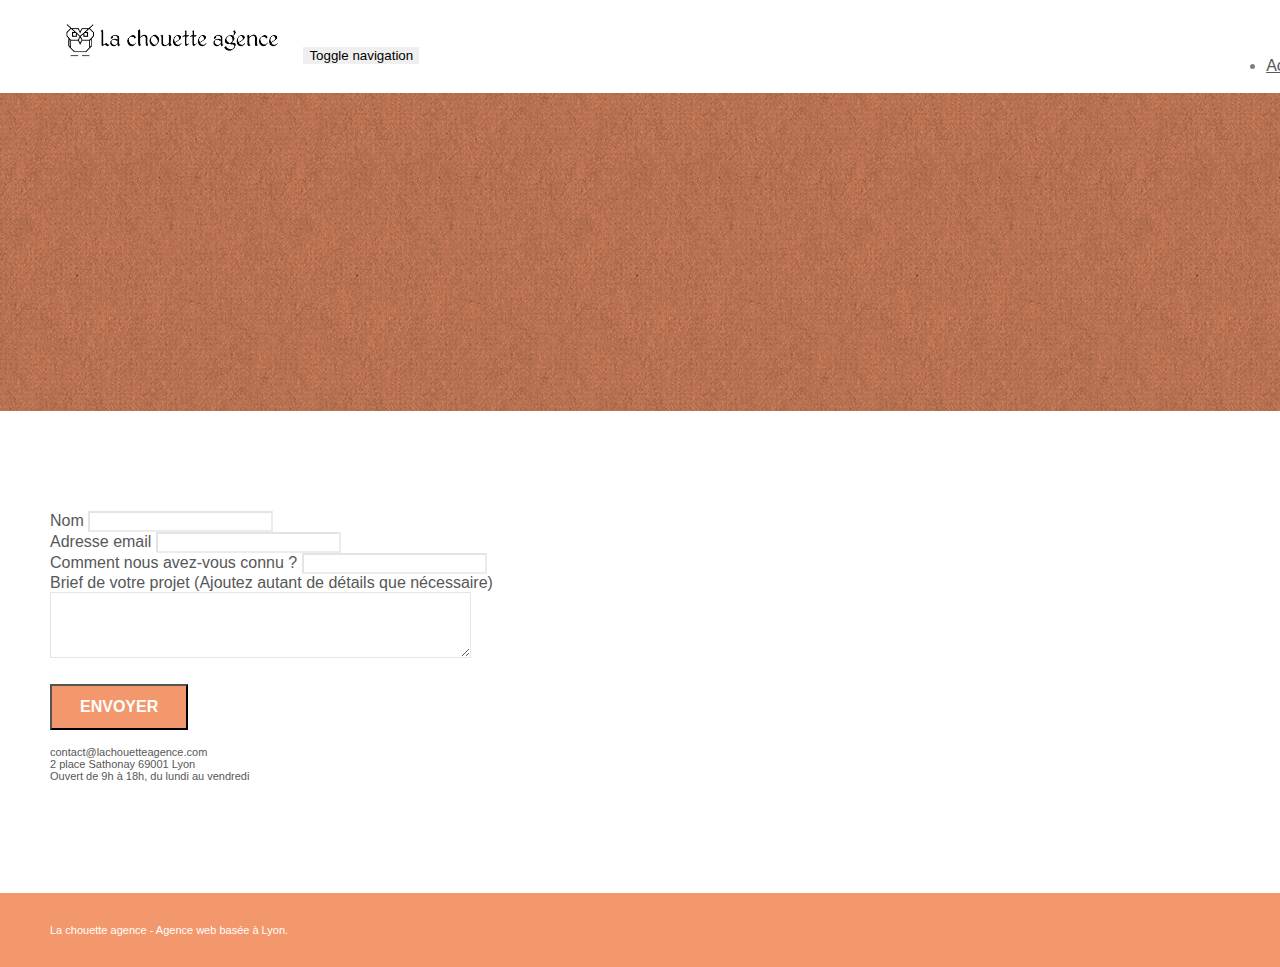
==== page2.html @ 90a694b5 "first" ====
<!doctype html>
<html lang="Default">
<head>
    <meta charset="utf-8">
    <meta name="keywords" content="">
    <meta name="description" content="">
    <meta name="viewport" content="width=device-width, initial-scale=1.0, viewport-fit=cover">
    <link rel="shortcut icon" type="image/png" href="favicon.jpg">
    
	<link rel="stylesheet" type="text/css" href="./css/bootstrap.min.css">
	<link rel="stylesheet" type="text/css" href="style.css">
	<link rel="stylesheet" type="text/css" href="./css/font-awesome.min.css">
	<link rel="stylesheet" type="text/css" href="./css/et-line.min.css">
	
    
	<script src="./js/jquery-2.1.0.min.js"></script>
	<script src="./js/bootstrap.min.js"></script>
	<script src="./js/blocs.min.js"></script>
	<script src="./js/jqBootstrapValidation.js"></script>
	<script src="./js/formHandler.js"></script>
    <title>page2</title>

    
<!-- Analytics -->
 
<!-- Analytics END -->
    
</head>
<body>
<!-- Principal conteneur -->
<div class="page-container">
    
<!-- bloc-0 -->
<div class="bloc bgc-white l-bloc " id="bloc-0">
	<div class="container bloc-sm">
		<nav class="navbar row">
			<div class="navbar-header">
				<a class="navbar-brand" href="index.html"><img src="img/la-chouette-agence.png" alt="atlanta web design logo" height="40" /></a>
				<button id="nav-toggle" type="button" class="ui-navbar-toggle navbar-toggle" data-toggle="collapse" data-target=".navbar-1">
					<span class="sr-only">Toggle navigation</span><span class="icon-bar"></span><span class="icon-bar"></span><span class="icon-bar"></span>
				</button>
			</div>
			<div class="collapse navbar-collapse navbar-1 special-dropdown-nav">
				<ul class="site-navigation nav navbar-nav">
					<li>
						<a href="index.html">Accueil</a>
					</li>
					<li>
					</li>
					<li>
						<a href="page2.html">page2 &gt;</a>
					</li>
				</ul>
			</div>
		</nav>
	</div>
</div>
<!-- bloc-0 END -->

<!-- bloc-6 -->
<div class="bloc bg-dots-bg bg-repeat bgc-atomic-tangerine d-bloc bloc-bg-texture texture-paper" id="bloc-6">
	<div class="container bloc-lg">
		<div class="row">
			<div class="col-sm-12">
				<h1 class="text-center hero-bloc-text tc-white">
					Parlons web design !
				</h1>
				<p class="text-center mg-lg tc-white tight-width-whitespace">
					Nous sommes ravis que vous souhaitiez collaborer avec notre agence.<br>
					Parlez-nous de votre projet en complétant le formulaire ci-dessous.
				</p>
			</div>
		</div>
	</div>
</div>
<!-- bloc-6 END -->

<!-- bloc-7 -->
<div class="bloc bgc-white l-bloc" id="bloc-7">
	<div class="container bloc-lg">
		<div class="row">
			<div class="col-sm-6">
				<form id="form_1" novalidate success-msg="Your message has been sent." fail-msg="Sorry it seems that our mail server is not responding, Sorry for the inconvenience!">
					<div class="form-group">
						<label>
							Nom
						</label>
						<input id="name" class="form-control" required />
					</div>
					<div class="form-group">
						<label>
							Adresse email
						</label>
						<input id="email" class="form-control" type="email" required />
					</div>
					<div class="form-group">
						<label>
							Comment nous avez-vous connu ?
						</label>
						<input class="form-control" type="email" required id="input_504" />
					</div>
					<div class="form-group">
						<label>
							Brief de votre projet (Ajoutez autant de détails que nécessaire)<br>
						</label><textarea id="message" class="form-control" rows="4" cols="50" required></textarea>
					</div> 
					<button class="bloc-button btn btn-lg btn-block cta-hero btn-atomic-tangerine" type="submit">
						Envoyer
					</button>
				</form>
			</div>
			<div class="col-sm-6">
				<p>
					contact@lachouetteagence.com<br>2 place Sathonay 69001 Lyon<br>Ouvert de 9h à 18h, du lundi au vendredi<br>
				</p>
			</div>
		</div>
	</div>
</div>
<!-- bloc-7 END -->

<!-- ScrollToTop Button -->
<a class="bloc-button btn btn-d scrollToTop" onclick="scrollToTarget('1')"><span class="fa fa-chevron-up"></span></a>
<!-- ScrollToTop Button END-->


<!-- Footer - bloc-8 -->
<div class="bloc bgc-atomic-tangerine d-bloc" id="bloc-8">
	<div class="container bloc-sm">
		<div class="row">
			<div class="col-sm-12">
				<p class="text-center white">
					La chouette agence - Agence web basée à Lyon.<br>
				</p>
				<div class="row row-no-gutters social">
					<div class="col-sm-3">
						<div class="text-center">
							<a class="social" href="index.html"><span class="fa fa-twitter icon-md"></span></a>
						</div>
					</div>
					<div class="col-sm-3">
						<div class="text-center">
							<a class="social" href="index.html"><span class="fa fa-facebook icon-md"></span></a>
						</div>
					</div>
					<div class="col-sm-3">
						<div class="text-center">
							<a class="social" href="index.html"><span class="fa fa-dribbble icon-md"></span></a>
						</div>
					</div>
					<div class="col-sm-3">
						<div class="text-center">
							<a class="social" href="index.html"><span class="fa fa-instagram icon-md"></span></a>
						</div>
					</div>
				</div>
			</div>
		</div>
	</div>
</div>
<!-- Footer - bloc-8 END -->

</div>
<!-- Principal conteneur END -->
    

</body>
</html>
---- style.css ----
body {
    margin: 0;
    padding: 0;
    background: #FFF;
    overflow-x: hidden;
    -webkit-font-smoothing: antialiased;
    -moz-osx-font-smoothing: grayscale;
}

a,
button {
    transition: all .3s ease-in-out;
    outline: none!important;
}

a:hover {
    text-decoration: none;
    cursor: pointer;
}

#page-loading-blocs-notifaction {
    position: fixed;
    top: 0;
    bottom: 0;
    width: 100%;
    z-index: 100000;
    background: #FFFFFF url("img/pageload-spinner.gif") no-repeat center center;
}

.bloc {
    width: 100%;
    clear: both;
    background: 50% 50% no-repeat;
    padding: 0 50px;
    -webkit-background-size: cover;
    -moz-background-size: cover;
    -o-background-size: cover;
    background-size: cover;
    position: relative;
}

.bloc .container {
    padding-left: 0;
    padding-right: 0;
}

.bloc-lg {
    padding: 100px 50px;
}

.bloc-md {
    padding: 50px;
}

.bloc-sm {
    padding: 20px 50px;
}

.bg-center,
.bg-l-edge,
.bg-r-edge,
.bg-t-edge,
.bg-b-edge,
.bg-tl-edge,
.bg-bl-edge,
.bg-tr-edge,
.bg-br-edge,
.bg-repeat {
    -webkit-background-size: auto!important;
    -moz-background-size: auto!important;
    -o-background-size: auto!important;
    background-size: auto!important;
}

.bg-repeat {
    background: repeat;
}

.bg-t-edge {
    background: top no-repeat;
}

.bloc-bg-texture::before {
    content: "";
    background-size: 2px 2px;
    position: absolute;
    top: 0;
    bottom: 0;
    left: 0;
    right: 0;
}

.texture-paper::before {
    background: url("img/texture-paper.png");
    background-size: 280px 280px;
}

.b-parallax {
    background-attachment: fixed;
}

.d-bloc {
    color: rgba(255, 255, 255, .7);
}

.d-bloc button:hover {
    color: rgba(255, 255, 255, .9);
}

.d-bloc .icon-round,
.d-bloc .icon-square,
.d-bloc .icon-rounded,
.d-bloc .icon-semi-rounded-a,
.d-bloc .icon-semi-rounded-b {
    border-color: rgba(255, 255, 255, .9);
}

.d-bloc .divider-h span {
    border-color: rgba(255, 255, 255, .2);
}

.d-bloc .a-btn,
.d-bloc .navbar a,
.d-bloc .navbar-brand,
.d-bloc a .icon-sm,
.d-bloc a .icon-md,
.d-bloc a .icon-lg,
.d-bloc a .icon-xl,
.d-bloc h1 a,
.d-bloc h2 a,
.d-bloc h3 a,
.d-bloc h4 a,
.d-bloc h5 a,
.d-bloc h6 a,
.d-bloc p a {
    color: rgba(255, 255, 255, .6);
}

.d-bloc .a-btn:hover,
.d-bloc .navbar a:hover,
.d-bloc .navbar-brand:hover,
.d-bloc a:hover .icon-sm,
.d-bloc a:hover .icon-md,
.d-bloc a:hover .icon-lg,
.d-bloc a:hover .icon-xl,
.d-bloc h1 a:hover,
.d-bloc h2 a:hover,
.d-bloc h3 a:hover,
.d-bloc h4 a:hover,
.d-bloc h5 a:hover,
.d-bloc h6 a:hover,
.d-bloc p a:hover {
    color: rgba(255, 255, 255, 1);
}

.d-bloc .navbar-toggle .icon-bar {
    background: rgba(255, 255, 255, 1);
}

.d-bloc .btn-wire,
.d-bloc .btn-wire:hover {
    color: rgba(255, 255, 255, 1);
    border-color: rgba(255, 255, 255, 1);
}

.d-bloc .panel {
    color: rgba(0, 0, 0, .5);
}

.d-bloc .panel button:hover {
    color: rgba(0, 0, 0, .7);
}

.d-bloc .panel icon {
    border-color: rgba(0, 0, 0, .7);
}

.d-bloc .panel .divider-h span {
    border-color: rgba(0, 0, 0, .1);
}

.d-bloc .panel .a-btn {
    color: rgba(0, 0, 0, .6);
}

.d-bloc .panel .a-btn:hover {
    color: rgba(0, 0, 0, 1);
}

.d-bloc .panel .btn-wire,
.d-bloc .panel .btn-wire:hover {
    color: rgba(0, 0, 0, .7);
    border-color: rgba(0, 0, 0, .3);
}

.d-bloc .panel,
.l-bloc {
    color: rgba(0, 0, 0, .5);
}

.d-bloc .panel button:hover,
.l-bloc button:hover {
    color: rgba(0, 0, 0, .7);
}

.l-bloc .icon-round,
.l-bloc .icon-square,
.l-bloc .icon-rounded,
.l-bloc .icon-semi-rounded-a,
.l-bloc .icon-semi-rounded-b {
    border-color: rgba(0, 0, 0, .7);
}

.d-bloc .panel .divider-h span,
.l-bloc .divider-h span {
    border-color: rgba(0, 0, 0, .1);
}

.d-bloc .panel .a-btn,
.l-bloc .a-btn,
.l-bloc .navbar a,
.l-bloc .navbar-brand,
.l-bloc a .icon-sm,
.l-bloc a .icon-md,
.l-bloc a .icon-lg,
.l-bloc a .icon-xl,
.l-bloc h1 a,
.l-bloc h2 a,
.l-bloc h3 a,
.l-bloc h4 a,
.l-bloc h5 a,
.l-bloc h6 a,
.l-bloc p a {
    color: rgba(0, 0, 0, .6);
}

.d-bloc .panel .a-btn:hover,
.l-bloc .a-btn:hover,
.l-bloc .navbar a:hover,
.l-bloc .navbar-brand:hover,
.l-bloc a:hover .icon-sm,
.l-bloc a:hover .icon-md,
.l-bloc a:hover .icon-lg,
.l-bloc a:hover .icon-xl,
.l-bloc h1 a:hover,
.l-bloc h2 a:hover,
.l-bloc h3 a:hover,
.l-bloc h4 a:hover,
.l-bloc h5 a:hover,
.l-bloc h6 a:hover,
.l-bloc p a:hover {
    color: rgba(0, 0, 0, 1);
}

.l-bloc .navbar-toggle .icon-bar {
    color: rgba(0, 0, 0, .6);
}

.d-bloc .panel .btn-wire,
.d-bloc .panel .btn-wire:hover,
.l-bloc .btn-wire,
.l-bloc .btn-wire:hover {
    color: rgba(0, 0, 0, .7);
    border-color: rgba(0, 0, 0, .3);
}

.voffset {
    margin-top: 30px;
}

.voffset-lg {
    margin-top: 80px;
}

.row-no-gutters {
    margin-right: 0;
    margin-left: 0;
}

.row.row-no-gutters > [class^="col-"],
.row.row-no-gutters > [class*=" col-"] {
    padding-right: 0;
    padding-left: 0;
}

#bloc-1-hero h1 {
    font-size: 32px;
}

.navbar {
    margin-bottom: 0;
    z-index: 1;
}

.navbar-brand {
    height: auto;
    padding: 3px 15px;
    font-size: 25px;
    font-weight: normal;
    font-weight: 600;
    line-height: 44px;
}

.navbar-brand img {
    max-height: 200px;
    margin: 0 5px 0 0;
    display: inline;
}

.navbar-brand img[src$=svg] {
    min-width: 100px;
}

.nav-center .navbar-brand img {
    margin: 0;
}

.navbar .nav {
    padding-top: 2px;
    margin-right: -16px;
    float: right;
    z-index: 1;
}

.nav > li {
    float: left;
    margin-top: 4px;
    font-size: 16px;
}

.navbar-nav .open .dropdown-menu > li > a {
    text-align: inherit;
}

.nav > li a:hover,
.nav > li a:focus {
    background: transparent;
}

.navbar-toggle {
    margin: 10px 10px 0 0;
    border: 0px;
}

.navbar-toggle:hover {
    background: transparent!important;
}

.navbar-toggle .icon-bar {
    background-color: rgba(0, 0, 0, .5);
    width: 26px;
}

.nav-invert .navbar .nav {
    float: left;
}

.nav-invert .navbar-header,
.nav-invert .navbar-brand {
    float: right;
    position: relative;
    z-index: 2;
}

@media (min-width: 768px) {
    .site-navigation {
        position: absolute;
        top: 50%;
        right: 20px;
        transform: translate(0, -50%);
        -webkit-transform: translateY(-50%);
    }
    .nav > li .dropdown-menu a,
    .nav > li .dropdown-menu a:hover {
        color: #484848;
    }
    .nav-invert .site-navigation {
        left: 0;
        right: 0;
    }
    .nav-center {
        text-align: center;
    }
    .nav-center .navbar-header {
        width: 100%;
    }
    .nav-center .navbar-header,
    .nav-center .navbar-brand,
    .nav-center .nav > li {
        float: none;
        display: inline-block;
    }
    .nav-center .site-navigation {
        position: relative;
        width: 100%;
        right: 0;
        margin-right: 0px;
        margin-top: 20px;
    }
    .nav-center.mini-nav .navbar-toggle {
        float: none;
        margin: 10px auto 0;
    }
}

.nav > li > .dropdown a {
    background: none!important;
    display: block;
    padding: 14px 15px;
}

nav .caret {
    margin: 0 5px;
}

.dropdown-menu .dropdown-menu {
    top: -8px;
    left: 100%;
}

.dropdown-menu .dropmenu-flow-right {
    top: 100%;
    left: 0;
    margin-left: -1px;
    border-top-left-radius: 0;
    border-top-right-radius: 0;
}

.dropdown-menu .dropdown span {
    border: 4px solid black;
    border-top-color: transparent;
    border-right-color: transparent;
    border-bottom-color: transparent;
    margin: 6px -5px 0 0!important;
    float: right;
}

.mg-md {
    margin-top: 10px;
    margin-bottom: 20px;
}

.mg-lg {
    margin-top: 10px;
    margin-bottom: 40px;
}

.btn {
    margin: 0 5px 5px 0;
}

.btn.pull-right {
    margin: 0 0 5px 5px;
}

.btn-d,
.btn-d:hover,
.btn-d:focus {
    color: #FFF;
    background: rgba(0, 0, 0, .3);
}

button {
    outline: none!important;
}

.btn-rd {
    border-radius: 40px;
}

.btn-clean {
    border: 1px solid rgba(0, 0, 0, .08);
    border-bottom-color: rgba(0, 0, 0, .1);
    text-shadow: 0 1px 0 rgba(0, 0, 1, .1);
    box-shadow: 0 1px 3px rgba(0, 0, 1, .25), inset 0 1px 0 0 rgba(255, 255, 255, .15);
}

.icon-md {
    font-size: 30px!important;
}

.icon-lg {
    font-size: 60px!important;
}

.sm-shadow {
    text-shadow: 0 1px 2px rgba(0, 0, 0, .3);
}

.panel-sq,
.panel-sq .panel-heading,
.panel-sq .panel-footer {
    border-radius: 0;
}

.panel-rd {
    border-radius: 30px;
}

.panel-rd .panel-heading {
    border-radius: 29px 29px 0 0;
}

.panel-rd .panel-footer {
    border-radius: 0 0 29px 29px;
}

.form-control {
    border-color: rgba(0, 0, 0, .1);
    box-shadow: none;
}

.scrollToTop {
    width: 40px;
    height: 40px;
    position: fixed;
    bottom: 20px;
    right: 20px;
    opacity: 0;
    z-index: 500;
    transition: all .3s ease-in-out;
}

.scrollToTop span {
    margin-top: 6px;
}

.showScrollTop {
    font-size: 14px;
    opacity: 1;
}

a[data-lightbox] {
    position: relative;
    display: block;
    text-align: center;
}

a[data-lightbox]:hover::before {
    content: "+";
    font-family: "HelveticaNeue-Light", "Helvetica Neue Light", "Helvetica Neue", Helvetica, Arial;
    font-size: 32px;
    width: 50px;
    height: 50px;
    margin-left: -25px;
    border-radius: 50%;
    background: rgba(0, 0, 0, .6);
    color: #FFF;
    font-weight: 100;
    z-index: 1;
    position: absolute;
    top: 50%;
    transform: translateY(-50%);
    -webkit-transform: translateY(-50%);
}

a[data-lightbox]:hover img {
    opacity: 0.6;
    -webkit-animation-fill-mode: none;
    animation-fill-mode: none;
}

#lightbox-modal {
    display: flex;
    align-items: center;
}

#lightbox-modal .modal-dialog {
    width: 90%;
    max-width: 900px;
    margin: 0 auto 0;
}

#lightbox-modal .modal-dialog img {
    max-height: 90vh;
    margin: 0 auto;
}

.lightbox-caption {
    padding: 20px;
    color: #FFF;
    background: rgba(0, 0, 0, .5);
    position: absolute;
    left: 15px;
    right: 15px;
    bottom: 5px;
}

.close-lightbox {
    color: #FFF;
    font-size: 30px;
    position: absolute;
    top: 20px;
    right: 20px;
    z-index: 20;
    background: rgba(0, 0, 0, .5);
    border: none;
    line-height: 30px;
    padding: 0 9px 5px;
    opacity: 0.3;
}

.close-lightbox:hover,
.next-lightbox:hover,
.prev-lightbox:hover {
    opacity: 1.0;
    color: #FFF;
}

.next-lightbox,
.prev-lightbox {
    font-size: 20px;
    color: rgba(255, 255, 255, .9);
    background: rgba(0, 0, 0, .5);
    transition: all .2s ease-in-out;
    position: absolute;
    top: 45%;
    z-index: 1;
    opacity: 0.4;
}

.next-lightbox {
    padding: 6px 8px 1px 13px;
    right: 25px;
}

.prev-lightbox {
    padding: 6px 13px 1px 10px;
    left: 25px;
}

.snapshot-lb .modal-body {
    padding-bottom: 45px;
}

.snapshot-lb .lightbox-caption {
    padding: 0;
    color: rgba(0, 0, 0, .5);
    background: none;
}

h1,
h2,
h3,
h4,
h5,
h6,
p,
label,
.btn,
a {
    font-family: "helvetica";
    font-weight: 400;
    color: #575757!important;
}

.container {
    max-width: 1000px;
}

.hero-bloc-text {
    font-size: 38px;
}

.hero-bloc-text-sub {
    font-size: 36px;
}

.statement-bloc-text {
    line-height: 26px;
    font-style: italic;
    font-size: 20px;
    text-align: center;
    font-weight: lighter;
    max-width: 520px;
    margin: auto auto auto auto;
}

p {
    font-size: 11px;
}

.tight-width-whitespace {
    max-width: 600px;
    margin: auto auto auto auto;
}

.h1 {
    font-size: 20px;
    font-family: "Open Sans";
}

.cta-hero {
    margin-top: 22px;
    color: #FFFFFF!important;
    text-transform: uppercase;
    padding: 12px 28px 12px 28px;
    font-size: 16px;
    font-weight: 700;
}

.social {
    max-width: 400px;
    margin: auto auto auto auto;
}

h2 {
    font-size: 22px;
    line-height: 1.4em;
}

h3 {
    font-size: 15px;
    text-transform: uppercase;
    font-weight: 700;
    color: #333333!important;
}

.med-width-whitespace {
    max-width: 800px;
    margin: auto auto auto auto;
    box-shadow: 0px 0px 0px #000000;
}

h1 {
    color: #333333!important;
}

h4 {
    color: #333333!important;
}

.icons {
    margin-bottom: 14px;
    margin-top: 24px;
}

.white {
    color: #FFFFFF!important;
}

.portfolio-thumb {
    margin-bottom: 24px;
}

.portfolio-row {
    margin-bottom: 44px;
    margin-top: 50px;
}

.avatar {
    box-shadow: 0px 4px 9px rgba(0, 0, 0, 0.3);
}

.black-background {
    background-color: rgba(165, 147, 99, 0.7);
    padding: 40px 40px 40px 40px;
}

.bold-link {
    font-weight: 900;
    text-decoration: underline!important;
}

.bgc-white {
    background-color: #FFFFFF;
}

.bgc-dark-slate-blue {
    background-color: #364577;
}

.bgc-atomic-tangerine {
    background-color: #F3976C;
}

.tc-white {
    color: #F3976C!important;
}

.btn-atomic-tangerine {
    background: #F3976C;
    color: #FFFFFF!important;
}

.btn-atomic-tangerine:hover {
    background: #c27956!important;
    color: #FFFFFF!important;
}

.ltc-white {
    color: #FFFFFF!important;
}

.ltc-white:hover {
    color: #cccccc!important;
}

.ltc-atomic-tangerine {
    color: #F3976C!important;
}

.ltc-atomic-tangerine:hover {
    color: #c27956!important;
}

.icon-dark-slate-blue {
    color: #364577!important;
    border-color: #364577!important;
}

.bg-dots-bg {
    background-image: url("img/dots-bg.png");
}

.bg-lines-h2-bg {
    background-image: url("img/lines-h2-bg.png");
}

.bg-banniere {
    background-image: url("img/la-chouette-agence-banniere.jpg");
}

.bg-presentation {
    background-image: url("img/image-de-presentation.bmp");
}

@media (max-width: 1024px) {
    .bloc {
        padding-left: 20px;
        padding-right: 20px;
    }
    .bloc.full-width-bloc,
    .bloc-tile-2.full-width-bloc .container,
    .bloc-tile-3.full-width-bloc .container,
    .bloc-tile-4.full-width-bloc .container {
        padding-left: 0;
        padding-right: 0;
    }
}

@media (max-width: 992px) and (min-width: 768px) {
    .navbar .nav {
        max-width: 80%
    }
    .nav-center.navbar .nav {
        max-width: 100%
    }
}

@media only screen and (min-device-width: 768px) and (max-device-width: 1024px) and (orientation: landscape) {
    .b-parallax {
        background-attachment: scroll;
    }
}

@media only screen and (min-device-width: 1024px) and (max-device-width: 1366px) and (-webkit-min-device-pixel-ratio: 1.5) {
    .b-parallax {
        background-attachment: scroll;
    }
}

@media (max-width: 991px) {
    .container {
        width: 100%;
    }
    .b-parallax {
        background-attachment: scroll;
    }
    .page-container,
    #hero-bloc {
        overflow-x: hidden;
        position: relative;
    }
    .bloc {
        padding-left: constant(safe-area-inset-left);
        padding-right: constant(safe-area-inset-right);
    }
    .bloc-group,
    .bloc-group .bloc {
        display: block;
        width: 100%;
    }
    .bloc-fill-screen .fill-bloc-top-edge,
    .bloc-fill-screen .fill-bloc-bottom-edge {
        padding: 0 20px;
        padding-left: constant(safe-area-inset-left);
        padding-right: constant(safe-area-inset-right);
    }
}

@media (max-width: 767px) {
    .page-container {
        overflow-x: hidden;
        position: relative;
    }
    h1,
    h2,
    h3,
    h4,
    h5,
    h6,
    p,
    #disqus_thread {
        padding-left: 10px!important;
        padding-right: 10px!important;
    }
    .b-parallax {
        background-attachment: scroll;
    }
    .navbar .nav {
        padding-top: 0;
        border-top: 1px solid rgba(0, 0, 0, .2);
        float: none!important;
    }
    .navbar.row {
        margin-left: 0;
        margin-right: 0;
    }
    .site-navigation {
        position: inherit;
        transform: none;
        -webkit-transform: none;
        -ms-transform: none;
    }
    .nav > li {
        margin-top: 0;
        border-bottom: 1px solid rgba(0, 0, 0, .1);
        background: rgba(0, 0, 0, .05);
        text-align: left;
        padding-left: 15px;
        width: 100%;
    }
    .nav > li:hover {
        background: rgba(0, 0, 0, .08);
    }
    .dropdown .dropdown a .caret {
        float: none;
        margin: 5px 0 0 10px!important;
        border: 4px solid black;
        border-bottom-color: transparent;
        border-right-color: transparent;
        border-left-color: transparent;
    }
    #hero-bloc .navbar .nav {
        background: rgba(0, 0, 0, .8);
    }
    #hero-bloc .navbar .nav a {
        color: rgba(255, 255, 255, .6);
    }
    .hero {
        padding: 50px 0;
    }
    .hero-nav {
        left: -1px;
        right: -1px;
    }
    .navbar-collapse {
        padding: 0;
        overflow-x: hidden;
        -webkit-box-shadow: none;
        box-shadow: none;
    }
    .navbar-brand img {
        max-height: 40px;
        width: auto;
    }
    .nav-invert .navbar-header {
        float: none;
        width: 100%;
    }
    .nav-invert .navbar-toggle {
        float: left;
        margin-left: 10px;
    }
    .bloc {
        padding-left: 0;
        padding-right: 0;
    }
    .bloc-xxl,
    .bloc-xl,
    .bloc-lg {
        padding: 40px 0;
    }
    .bloc-sm,
    .bloc-md {
        padding-left: 0;
        padding-right: 0;
    }
    .bloc-tile-2 .container,
    .bloc-tile-3 .container,
    .bloc-tile-4 .container,
    .bloc-fill-screen .fill-bloc-top-edge,
    .bloc-fill-screen .fill-bloc-bottom-edge {
        padding-left: 0;
        padding-right: 0;
    }
    .a-block {
        padding: 0 10px;
    }
    .btn-dwn {
        display: none;
    }
    .voffset {
        margin-top: 5px;
    }
    .voffset-md {
        margin-top: 20px;
    }
    .voffset-lg {
        margin-top: 30px;
    }
    form {
        padding: 5px;
    }
    .close-lightbox {
        display: inline-block;
    }
    .blocsapp-device-iphone5 {
        background-size: 216px 425px;
        padding-top: 60px;
        width: 216px;
        height: 425px;
    }
    .blocsapp-device-iphone5 img {
        width: 180px;
        height: 320px;
    }
}

@media (max-width: 400px) {
    .bloc {
        padding-left: 0;
        padding-right: 0;
    }
}

@media (max-width: 767px) {
    .bloc-mob-center-text {
        text-align: center;
    }
}
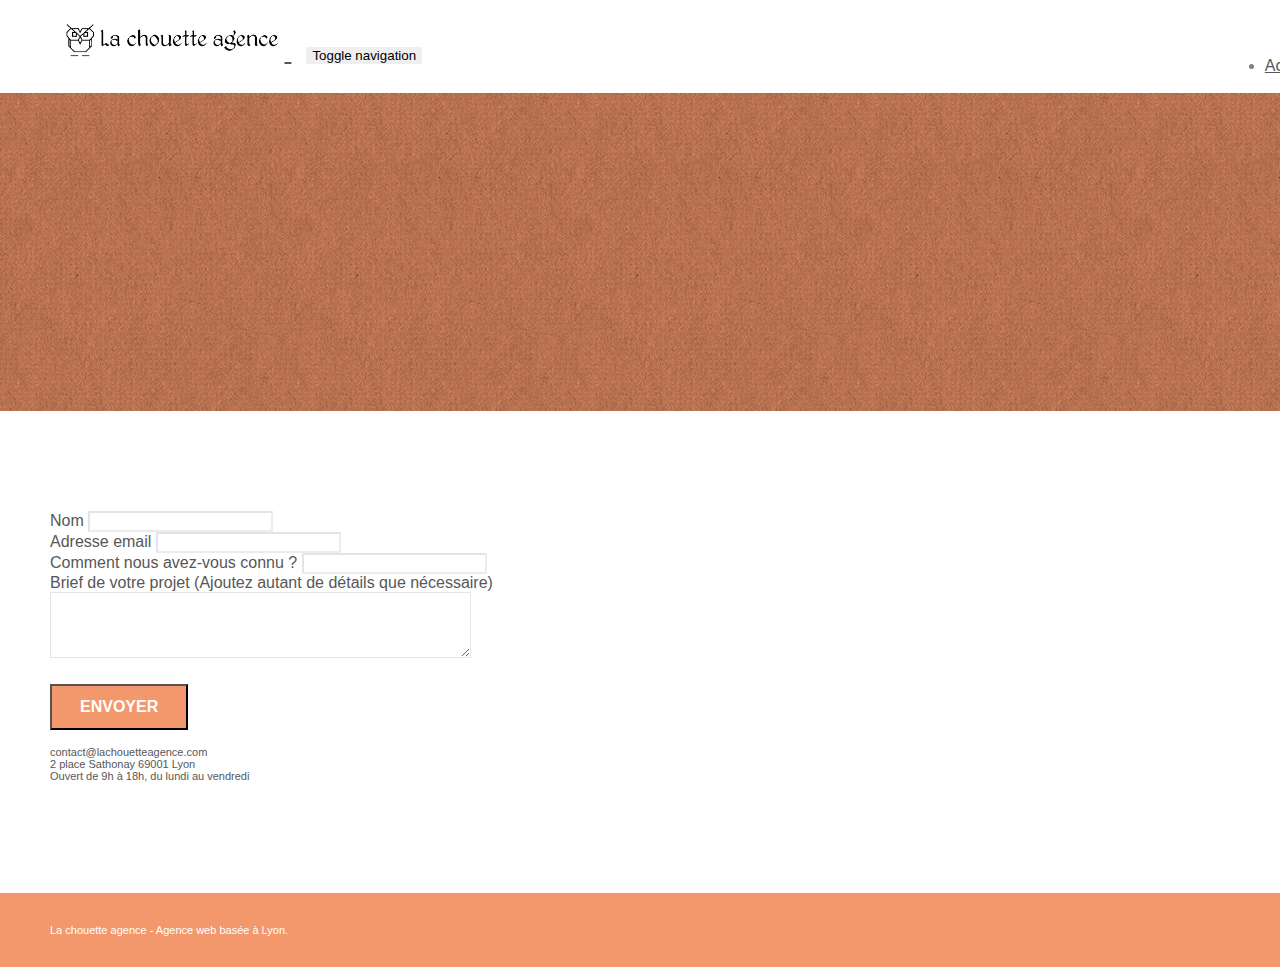
==== commit b36bfb0c: "5 erreurs corrigées" ====
--- a/page2.html
+++ b/page2.html
@@ -1,9 +1,9 @@
 <!doctype html>
-<html lang="Default">
+<html lang="fr">
 <head>
     <meta charset="utf-8">
-    <meta name="keywords" content="">
-    <meta name="description" content="">
+    <meta name="keywords" content="seo, google, site web, site internet, agence design paris, agence design, agence design,agence design,agence design,agence design,agence design,agence design,agence design,agence design">
+    <meta name="description" content="La Chouette agence est une agence de web design qui aide les entreprises à devenir attractives et visibles sur Internet.">
     <meta name="viewport" content="width=device-width, initial-scale=1.0, viewport-fit=cover">
     <link rel="shortcut icon" type="image/png" href="favicon.jpg">
     
@@ -18,7 +18,7 @@
 	<script src="./js/blocs.min.js"></script>
 	<script src="./js/jqBootstrapValidation.js"></script>
 	<script src="./js/formHandler.js"></script>
-    <title>page2</title>
+    <title>Contact - La Chouette Agence</title>
 
     
 <!-- Analytics -->
@@ -31,16 +31,18 @@
 <div class="page-container">
     
 <!-- bloc-0 -->
-<div class="bloc bgc-white l-bloc " id="bloc-0">
+<header class="bloc bgc-white l-bloc " id="bloc-0">
 	<div class="container bloc-sm">
 		<nav class="navbar row">
-			<div class="navbar-header">
-				<a class="navbar-brand" href="index.html"><img src="img/la-chouette-agence.png" alt="atlanta web design logo" height="40" /></a>
+			<section class="navbar-header">
+				<a class="navbar-brand" href="index.html">
+					<img src="img/la-chouette-agence.png" alt="logo représentant une chouette + Nom de l'entreprise" height="40" />
+				</a>
 				<button id="nav-toggle" type="button" class="ui-navbar-toggle navbar-toggle" data-toggle="collapse" data-target=".navbar-1">
 					<span class="sr-only">Toggle navigation</span><span class="icon-bar"></span><span class="icon-bar"></span><span class="icon-bar"></span>
 				</button>
-			</div>
-			<div class="collapse navbar-collapse navbar-1 special-dropdown-nav">
+			</section>
+			<section class="collapse navbar-collapse navbar-1 special-dropdown-nav">
 				<ul class="site-navigation nav navbar-nav">
 					<li>
 						<a href="index.html">Accueil</a>
@@ -48,18 +50,19 @@
 					<li>
 					</li>
 					<li>
-						<a href="page2.html">page2 &gt;</a>
+						<a href="page2.html">Contact;</a>
 					</li>
 				</ul>
-			</div>
+			</section>
 		</nav>
 	</div>
-</div>
+</header>
 <!-- bloc-0 END -->
 
 <!-- bloc-6 -->
-<div class="bloc bg-dots-bg bg-repeat bgc-atomic-tangerine d-bloc bloc-bg-texture texture-paper" id="bloc-6">
-	<div class="container bloc-lg">
+
+<article class="bloc bg-dots-bg bg-repeat bgc-atomic-tangerine d-bloc bloc-bg-texture texture-paper" id="bloc-6">
+	<section class="container bloc-lg">
 		<div class="row">
 			<div class="col-sm-12">
 				<h1 class="text-center hero-bloc-text tc-white">
@@ -71,15 +74,16 @@
 				</p>
 			</div>
 		</div>
-	</div>
-</div>
+	</section>
+</article>
+
 <!-- bloc-6 END -->
 
 <!-- bloc-7 -->
-<div class="bloc bgc-white l-bloc" id="bloc-7">
-	<div class="container bloc-lg">
+<main class="bloc bgc-white l-bloc" id="bloc-7">
+	<article class="container bloc-lg">
 		<div class="row">
-			<div class="col-sm-6">
+			<section class="col-sm-6">
 				<form id="form_1" novalidate success-msg="Your message has been sent." fail-msg="Sorry it seems that our mail server is not responding, Sorry for the inconvenience!">
 					<div class="form-group">
 						<label>
@@ -108,15 +112,15 @@
 						Envoyer
 					</button>
 				</form>
-			</div>
-			<div class="col-sm-6">
+			</section>
+			<section class="col-sm-6">
 				<p>
 					contact@lachouetteagence.com<br>2 place Sathonay 69001 Lyon<br>Ouvert de 9h à 18h, du lundi au vendredi<br>
 				</p>
-			</div>
+			</section>
 		</div>
-	</div>
-</div>
+	</article>
+</main>
 <!-- bloc-7 END -->
 
 <!-- ScrollToTop Button -->
@@ -125,10 +129,10 @@
 
 
 <!-- Footer - bloc-8 -->
-<div class="bloc bgc-atomic-tangerine d-bloc" id="bloc-8">
+<footer class="bloc bgc-atomic-tangerine d-bloc" id="bloc-8">
 	<div class="container bloc-sm">
-		<div class="row">
-			<div class="col-sm-12">
+		<article class="row">
+			<section class="col-sm-12">
 				<p class="text-center white">
 					La chouette agence - Agence web basée à Lyon.<br>
 				</p>
@@ -154,10 +158,10 @@
 						</div>
 					</div>
 				</div>
-			</div>
-		</div>
+			</section>
+		</article>
 	</div>
-</div>
+</footer>
 <!-- Footer - bloc-8 END -->
 
 </div>
--- a/style.css
+++ b/style.css
@@ -5,6 +5,17 @@
     overflow-x: hidden;
     -webkit-font-smoothing: antialiased;
     -moz-osx-font-smoothing: grayscale;
+}
+
+.keywords {
+    color:#cccccc;
+    font-size:1px;
+}
+
+.keywords2 {
+    
+    font-size:1px;
+    color:#F3976C;
 }
 
 a,
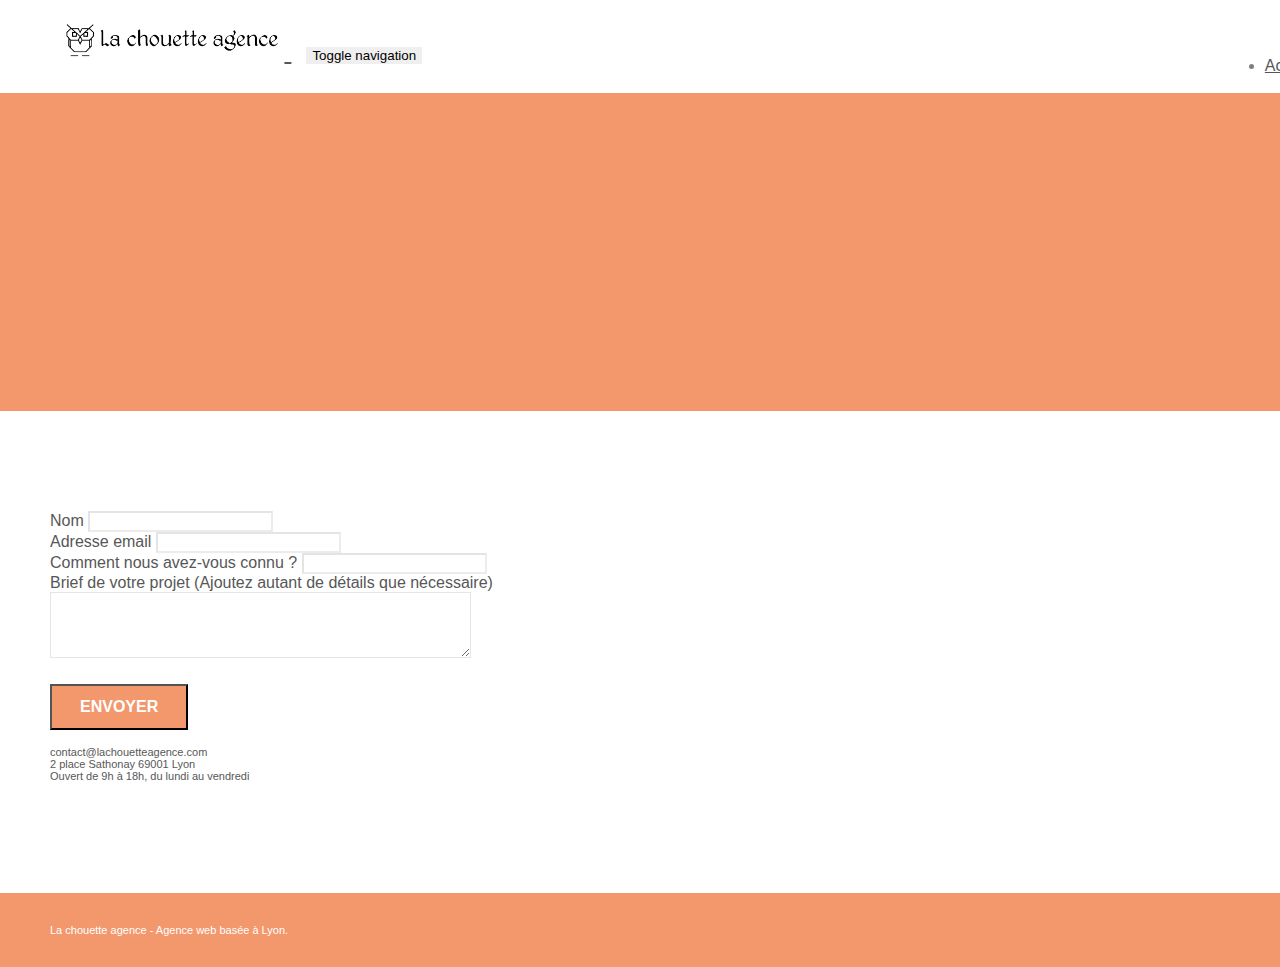
==== commit 6bef7d02: "modif format img" ====
--- a/page2.html
+++ b/page2.html
@@ -36,7 +36,7 @@
 		<nav class="navbar row">
 			<section class="navbar-header">
 				<a class="navbar-brand" href="index.html">
-					<img src="img/la-chouette-agence.png" alt="logo représentant une chouette + Nom de l'entreprise" height="40" />
+					<img src="img/la-chouette-agence.webp" alt="logo représentant une chouette + Nom de l'entreprise" height="40" />
 				</a>
 				<button id="nav-toggle" type="button" class="ui-navbar-toggle navbar-toggle" data-toggle="collapse" data-target=".navbar-1">
 					<span class="sr-only">Toggle navigation</span><span class="icon-bar"></span><span class="icon-bar"></span><span class="icon-bar"></span>
@@ -106,7 +106,8 @@
 					<div class="form-group">
 						<label>
 							Brief de votre projet (Ajoutez autant de détails que nécessaire)<br>
-						</label><textarea id="message" class="form-control" rows="4" cols="50" required></textarea>
+						</label>
+						<textarea id="message" class="form-control" rows="4" cols="50" required></textarea>
 					</div> 
 					<button class="bloc-button btn btn-lg btn-block cta-hero btn-atomic-tangerine" type="submit">
 						Envoyer
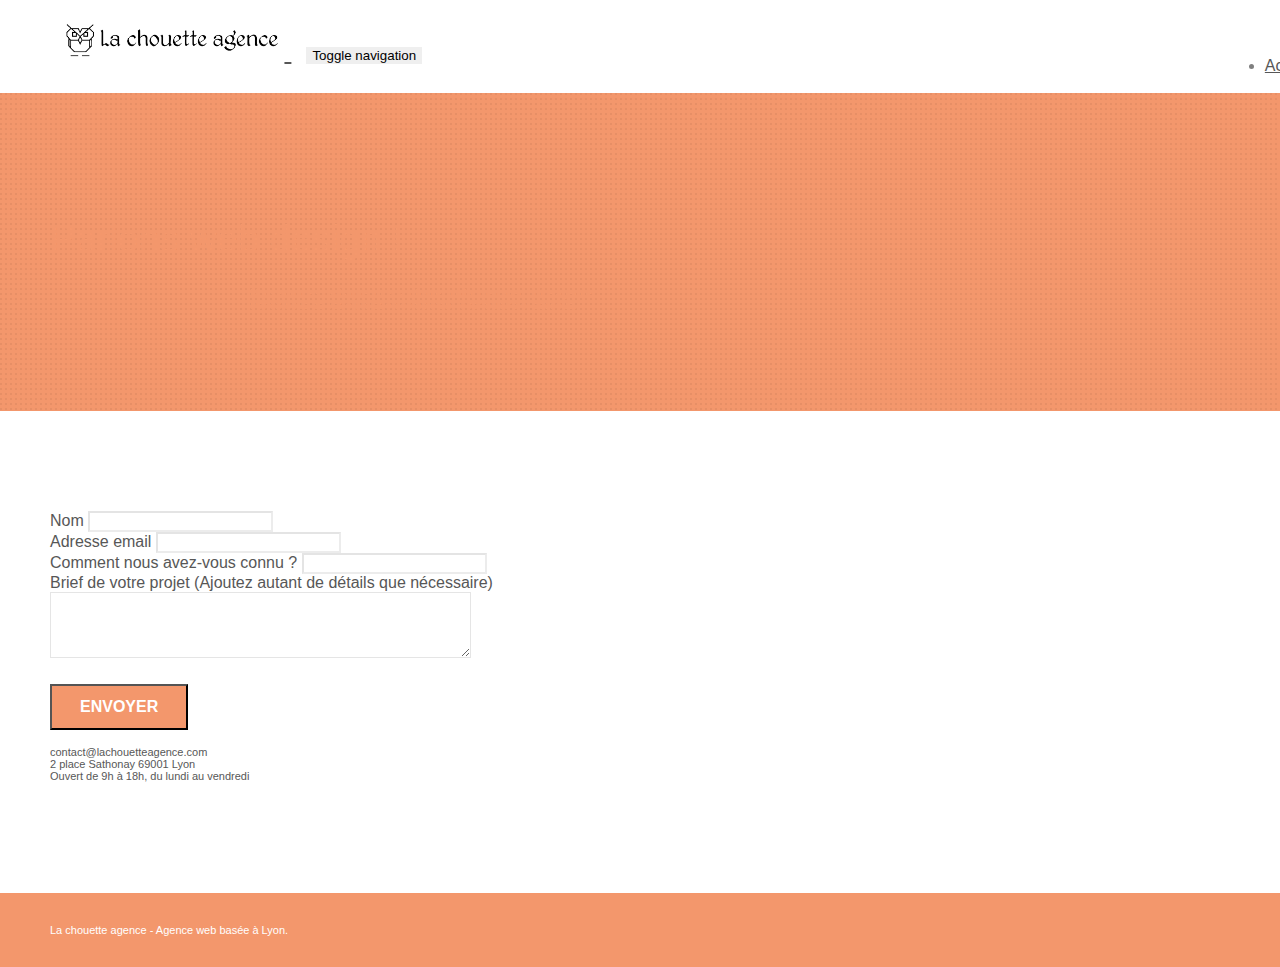
==== commit 1d5ed090: "minification du css et js" ====
--- a/page2.html
+++ b/page2.html
@@ -5,7 +5,7 @@
     <meta name="keywords" content="seo, google, site web, site internet, agence design paris, agence design, agence design,agence design,agence design,agence design,agence design,agence design,agence design,agence design">
     <meta name="description" content="La Chouette agence est une agence de web design qui aide les entreprises à devenir attractives et visibles sur Internet.">
     <meta name="viewport" content="width=device-width, initial-scale=1.0, viewport-fit=cover">
-    <link rel="shortcut icon" type="image/png" href="favicon.jpg">
+    <link rel="shortcut icon" type="image/png" href="favicon.webp">
     
 	<link rel="stylesheet" type="text/css" href="./css/bootstrap.min.css">
 	<link rel="stylesheet" type="text/css" href="style.css">
--- a/style.css
+++ b/style.css
@@ -1,1053 +1 @@
-body {
-    margin: 0;
-    padding: 0;
-    background: #FFF;
-    overflow-x: hidden;
-    -webkit-font-smoothing: antialiased;
-    -moz-osx-font-smoothing: grayscale;
-}
-
-.keywords {
-    color:#cccccc;
-    font-size:1px;
-}
-
-.keywords2 {
-    
-    font-size:1px;
-    color:#F3976C;
-}
-
-a,
-button {
-    transition: all .3s ease-in-out;
-    outline: none!important;
-}
-
-a:hover {
-    text-decoration: none;
-    cursor: pointer;
-}
-
-#page-loading-blocs-notifaction {
-    position: fixed;
-    top: 0;
-    bottom: 0;
-    width: 100%;
-    z-index: 100000;
-    background: #FFFFFF url("img/pageload-spinner.gif") no-repeat center center;
-}
-
-.bloc {
-    width: 100%;
-    clear: both;
-    background: 50% 50% no-repeat;
-    padding: 0 50px;
-    -webkit-background-size: cover;
-    -moz-background-size: cover;
-    -o-background-size: cover;
-    background-size: cover;
-    position: relative;
-}
-
-.bloc .container {
-    padding-left: 0;
-    padding-right: 0;
-}
-
-.bloc-lg {
-    padding: 100px 50px;
-}
-
-.bloc-md {
-    padding: 50px;
-}
-
-.bloc-sm {
-    padding: 20px 50px;
-}
-
-.bg-center,
-.bg-l-edge,
-.bg-r-edge,
-.bg-t-edge,
-.bg-b-edge,
-.bg-tl-edge,
-.bg-bl-edge,
-.bg-tr-edge,
-.bg-br-edge,
-.bg-repeat {
-    -webkit-background-size: auto!important;
-    -moz-background-size: auto!important;
-    -o-background-size: auto!important;
-    background-size: auto!important;
-}
-
-.bg-repeat {
-    background: repeat;
-}
-
-.bg-t-edge {
-    background: top no-repeat;
-}
-
-.bloc-bg-texture::before {
-    content: "";
-    background-size: 2px 2px;
-    position: absolute;
-    top: 0;
-    bottom: 0;
-    left: 0;
-    right: 0;
-}
-
-.texture-paper::before {
-    background: url("img/texture-paper.png");
-    background-size: 280px 280px;
-}
-
-.b-parallax {
-    background-attachment: fixed;
-}
-
-.d-bloc {
-    color: rgba(255, 255, 255, .7);
-}
-
-.d-bloc button:hover {
-    color: rgba(255, 255, 255, .9);
-}
-
-.d-bloc .icon-round,
-.d-bloc .icon-square,
-.d-bloc .icon-rounded,
-.d-bloc .icon-semi-rounded-a,
-.d-bloc .icon-semi-rounded-b {
-    border-color: rgba(255, 255, 255, .9);
-}
-
-.d-bloc .divider-h span {
-    border-color: rgba(255, 255, 255, .2);
-}
-
-.d-bloc .a-btn,
-.d-bloc .navbar a,
-.d-bloc .navbar-brand,
-.d-bloc a .icon-sm,
-.d-bloc a .icon-md,
-.d-bloc a .icon-lg,
-.d-bloc a .icon-xl,
-.d-bloc h1 a,
-.d-bloc h2 a,
-.d-bloc h3 a,
-.d-bloc h4 a,
-.d-bloc h5 a,
-.d-bloc h6 a,
-.d-bloc p a {
-    color: rgba(255, 255, 255, .6);
-}
-
-.d-bloc .a-btn:hover,
-.d-bloc .navbar a:hover,
-.d-bloc .navbar-brand:hover,
-.d-bloc a:hover .icon-sm,
-.d-bloc a:hover .icon-md,
-.d-bloc a:hover .icon-lg,
-.d-bloc a:hover .icon-xl,
-.d-bloc h1 a:hover,
-.d-bloc h2 a:hover,
-.d-bloc h3 a:hover,
-.d-bloc h4 a:hover,
-.d-bloc h5 a:hover,
-.d-bloc h6 a:hover,
-.d-bloc p a:hover {
-    color: rgba(255, 255, 255, 1);
-}
-
-.d-bloc .navbar-toggle .icon-bar {
-    background: rgba(255, 255, 255, 1);
-}
-
-.d-bloc .btn-wire,
-.d-bloc .btn-wire:hover {
-    color: rgba(255, 255, 255, 1);
-    border-color: rgba(255, 255, 255, 1);
-}
-
-.d-bloc .panel {
-    color: rgba(0, 0, 0, .5);
-}
-
-.d-bloc .panel button:hover {
-    color: rgba(0, 0, 0, .7);
-}
-
-.d-bloc .panel icon {
-    border-color: rgba(0, 0, 0, .7);
-}
-
-.d-bloc .panel .divider-h span {
-    border-color: rgba(0, 0, 0, .1);
-}
-
-.d-bloc .panel .a-btn {
-    color: rgba(0, 0, 0, .6);
-}
-
-.d-bloc .panel .a-btn:hover {
-    color: rgba(0, 0, 0, 1);
-}
-
-.d-bloc .panel .btn-wire,
-.d-bloc .panel .btn-wire:hover {
-    color: rgba(0, 0, 0, .7);
-    border-color: rgba(0, 0, 0, .3);
-}
-
-.d-bloc .panel,
-.l-bloc {
-    color: rgba(0, 0, 0, .5);
-}
-
-.d-bloc .panel button:hover,
-.l-bloc button:hover {
-    color: rgba(0, 0, 0, .7);
-}
-
-.l-bloc .icon-round,
-.l-bloc .icon-square,
-.l-bloc .icon-rounded,
-.l-bloc .icon-semi-rounded-a,
-.l-bloc .icon-semi-rounded-b {
-    border-color: rgba(0, 0, 0, .7);
-}
-
-.d-bloc .panel .divider-h span,
-.l-bloc .divider-h span {
-    border-color: rgba(0, 0, 0, .1);
-}
-
-.d-bloc .panel .a-btn,
-.l-bloc .a-btn,
-.l-bloc .navbar a,
-.l-bloc .navbar-brand,
-.l-bloc a .icon-sm,
-.l-bloc a .icon-md,
-.l-bloc a .icon-lg,
-.l-bloc a .icon-xl,
-.l-bloc h1 a,
-.l-bloc h2 a,
-.l-bloc h3 a,
-.l-bloc h4 a,
-.l-bloc h5 a,
-.l-bloc h6 a,
-.l-bloc p a {
-    color: rgba(0, 0, 0, .6);
-}
-
-.d-bloc .panel .a-btn:hover,
-.l-bloc .a-btn:hover,
-.l-bloc .navbar a:hover,
-.l-bloc .navbar-brand:hover,
-.l-bloc a:hover .icon-sm,
-.l-bloc a:hover .icon-md,
-.l-bloc a:hover .icon-lg,
-.l-bloc a:hover .icon-xl,
-.l-bloc h1 a:hover,
-.l-bloc h2 a:hover,
-.l-bloc h3 a:hover,
-.l-bloc h4 a:hover,
-.l-bloc h5 a:hover,
-.l-bloc h6 a:hover,
-.l-bloc p a:hover {
-    color: rgba(0, 0, 0, 1);
-}
-
-.l-bloc .navbar-toggle .icon-bar {
-    color: rgba(0, 0, 0, .6);
-}
-
-.d-bloc .panel .btn-wire,
-.d-bloc .panel .btn-wire:hover,
-.l-bloc .btn-wire,
-.l-bloc .btn-wire:hover {
-    color: rgba(0, 0, 0, .7);
-    border-color: rgba(0, 0, 0, .3);
-}
-
-.voffset {
-    margin-top: 30px;
-}
-
-.voffset-lg {
-    margin-top: 80px;
-}
-
-.row-no-gutters {
-    margin-right: 0;
-    margin-left: 0;
-}
-
-.row.row-no-gutters > [class^="col-"],
-.row.row-no-gutters > [class*=" col-"] {
-    padding-right: 0;
-    padding-left: 0;
-}
-
-#bloc-1-hero h1 {
-    font-size: 32px;
-}
-
-.navbar {
-    margin-bottom: 0;
-    z-index: 1;
-}
-
-.navbar-brand {
-    height: auto;
-    padding: 3px 15px;
-    font-size: 25px;
-    font-weight: normal;
-    font-weight: 600;
-    line-height: 44px;
-}
-
-.navbar-brand img {
-    max-height: 200px;
-    margin: 0 5px 0 0;
-    display: inline;
-}
-
-.navbar-brand img[src$=svg] {
-    min-width: 100px;
-}
-
-.nav-center .navbar-brand img {
-    margin: 0;
-}
-
-.navbar .nav {
-    padding-top: 2px;
-    margin-right: -16px;
-    float: right;
-    z-index: 1;
-}
-
-.nav > li {
-    float: left;
-    margin-top: 4px;
-    font-size: 16px;
-}
-
-.navbar-nav .open .dropdown-menu > li > a {
-    text-align: inherit;
-}
-
-.nav > li a:hover,
-.nav > li a:focus {
-    background: transparent;
-}
-
-.navbar-toggle {
-    margin: 10px 10px 0 0;
-    border: 0px;
-}
-
-.navbar-toggle:hover {
-    background: transparent!important;
-}
-
-.navbar-toggle .icon-bar {
-    background-color: rgba(0, 0, 0, .5);
-    width: 26px;
-}
-
-.nav-invert .navbar .nav {
-    float: left;
-}
-
-.nav-invert .navbar-header,
-.nav-invert .navbar-brand {
-    float: right;
-    position: relative;
-    z-index: 2;
-}
-
-@media (min-width: 768px) {
-    .site-navigation {
-        position: absolute;
-        top: 50%;
-        right: 20px;
-        transform: translate(0, -50%);
-        -webkit-transform: translateY(-50%);
-    }
-    .nav > li .dropdown-menu a,
-    .nav > li .dropdown-menu a:hover {
-        color: #484848;
-    }
-    .nav-invert .site-navigation {
-        left: 0;
-        right: 0;
-    }
-    .nav-center {
-        text-align: center;
-    }
-    .nav-center .navbar-header {
-        width: 100%;
-    }
-    .nav-center .navbar-header,
-    .nav-center .navbar-brand,
-    .nav-center .nav > li {
-        float: none;
-        display: inline-block;
-    }
-    .nav-center .site-navigation {
-        position: relative;
-        width: 100%;
-        right: 0;
-        margin-right: 0px;
-        margin-top: 20px;
-    }
-    .nav-center.mini-nav .navbar-toggle {
-        float: none;
-        margin: 10px auto 0;
-    }
-}
-
-.nav > li > .dropdown a {
-    background: none!important;
-    display: block;
-    padding: 14px 15px;
-}
-
-nav .caret {
-    margin: 0 5px;
-}
-
-.dropdown-menu .dropdown-menu {
-    top: -8px;
-    left: 100%;
-}
-
-.dropdown-menu .dropmenu-flow-right {
-    top: 100%;
-    left: 0;
-    margin-left: -1px;
-    border-top-left-radius: 0;
-    border-top-right-radius: 0;
-}
-
-.dropdown-menu .dropdown span {
-    border: 4px solid black;
-    border-top-color: transparent;
-    border-right-color: transparent;
-    border-bottom-color: transparent;
-    margin: 6px -5px 0 0!important;
-    float: right;
-}
-
-.mg-md {
-    margin-top: 10px;
-    margin-bottom: 20px;
-}
-
-.mg-lg {
-    margin-top: 10px;
-    margin-bottom: 40px;
-}
-
-.btn {
-    margin: 0 5px 5px 0;
-}
-
-.btn.pull-right {
-    margin: 0 0 5px 5px;
-}
-
-.btn-d,
-.btn-d:hover,
-.btn-d:focus {
-    color: #FFF;
-    background: rgba(0, 0, 0, .3);
-}
-
-button {
-    outline: none!important;
-}
-
-.btn-rd {
-    border-radius: 40px;
-}
-
-.btn-clean {
-    border: 1px solid rgba(0, 0, 0, .08);
-    border-bottom-color: rgba(0, 0, 0, .1);
-    text-shadow: 0 1px 0 rgba(0, 0, 1, .1);
-    box-shadow: 0 1px 3px rgba(0, 0, 1, .25), inset 0 1px 0 0 rgba(255, 255, 255, .15);
-}
-
-.icon-md {
-    font-size: 30px!important;
-}
-
-.icon-lg {
-    font-size: 60px!important;
-}
-
-.sm-shadow {
-    text-shadow: 0 1px 2px rgba(0, 0, 0, .3);
-}
-
-.panel-sq,
-.panel-sq .panel-heading,
-.panel-sq .panel-footer {
-    border-radius: 0;
-}
-
-.panel-rd {
-    border-radius: 30px;
-}
-
-.panel-rd .panel-heading {
-    border-radius: 29px 29px 0 0;
-}
-
-.panel-rd .panel-footer {
-    border-radius: 0 0 29px 29px;
-}
-
-.form-control {
-    border-color: rgba(0, 0, 0, .1);
-    box-shadow: none;
-}
-
-.scrollToTop {
-    width: 40px;
-    height: 40px;
-    position: fixed;
-    bottom: 20px;
-    right: 20px;
-    opacity: 0;
-    z-index: 500;
-    transition: all .3s ease-in-out;
-}
-
-.scrollToTop span {
-    margin-top: 6px;
-}
-
-.showScrollTop {
-    font-size: 14px;
-    opacity: 1;
-}
-
-a[data-lightbox] {
-    position: relative;
-    display: block;
-    text-align: center;
-}
-
-a[data-lightbox]:hover::before {
-    content: "+";
-    font-family: "HelveticaNeue-Light", "Helvetica Neue Light", "Helvetica Neue", Helvetica, Arial;
-    font-size: 32px;
-    width: 50px;
-    height: 50px;
-    margin-left: -25px;
-    border-radius: 50%;
-    background: rgba(0, 0, 0, .6);
-    color: #FFF;
-    font-weight: 100;
-    z-index: 1;
-    position: absolute;
-    top: 50%;
-    transform: translateY(-50%);
-    -webkit-transform: translateY(-50%);
-}
-
-a[data-lightbox]:hover img {
-    opacity: 0.6;
-    -webkit-animation-fill-mode: none;
-    animation-fill-mode: none;
-}
-
-#lightbox-modal {
-    display: flex;
-    align-items: center;
-}
-
-#lightbox-modal .modal-dialog {
-    width: 90%;
-    max-width: 900px;
-    margin: 0 auto 0;
-}
-
-#lightbox-modal .modal-dialog img {
-    max-height: 90vh;
-    margin: 0 auto;
-}
-
-.lightbox-caption {
-    padding: 20px;
-    color: #FFF;
-    background: rgba(0, 0, 0, .5);
-    position: absolute;
-    left: 15px;
-    right: 15px;
-    bottom: 5px;
-}
-
-.close-lightbox {
-    color: #FFF;
-    font-size: 30px;
-    position: absolute;
-    top: 20px;
-    right: 20px;
-    z-index: 20;
-    background: rgba(0, 0, 0, .5);
-    border: none;
-    line-height: 30px;
-    padding: 0 9px 5px;
-    opacity: 0.3;
-}
-
-.close-lightbox:hover,
-.next-lightbox:hover,
-.prev-lightbox:hover {
-    opacity: 1.0;
-    color: #FFF;
-}
-
-.next-lightbox,
-.prev-lightbox {
-    font-size: 20px;
-    color: rgba(255, 255, 255, .9);
-    background: rgba(0, 0, 0, .5);
-    transition: all .2s ease-in-out;
-    position: absolute;
-    top: 45%;
-    z-index: 1;
-    opacity: 0.4;
-}
-
-.next-lightbox {
-    padding: 6px 8px 1px 13px;
-    right: 25px;
-}
-
-.prev-lightbox {
-    padding: 6px 13px 1px 10px;
-    left: 25px;
-}
-
-.snapshot-lb .modal-body {
-    padding-bottom: 45px;
-}
-
-.snapshot-lb .lightbox-caption {
-    padding: 0;
-    color: rgba(0, 0, 0, .5);
-    background: none;
-}
-
-h1,
-h2,
-h3,
-h4,
-h5,
-h6,
-p,
-label,
-.btn,
-a {
-    font-family: "helvetica";
-    font-weight: 400;
-    color: #575757!important;
-}
-
-.container {
-    max-width: 1000px;
-}
-
-.hero-bloc-text {
-    font-size: 38px;
-}
-
-.hero-bloc-text-sub {
-    font-size: 36px;
-}
-
-.statement-bloc-text {
-    line-height: 26px;
-    font-style: italic;
-    font-size: 20px;
-    text-align: center;
-    font-weight: lighter;
-    max-width: 520px;
-    margin: auto auto auto auto;
-}
-
-p {
-    font-size: 11px;
-}
-
-.tight-width-whitespace {
-    max-width: 600px;
-    margin: auto auto auto auto;
-}
-
-.h1 {
-    font-size: 20px;
-    font-family: "Open Sans";
-}
-
-.cta-hero {
-    margin-top: 22px;
-    color: #FFFFFF!important;
-    text-transform: uppercase;
-    padding: 12px 28px 12px 28px;
-    font-size: 16px;
-    font-weight: 700;
-}
-
-.social {
-    max-width: 400px;
-    margin: auto auto auto auto;
-}
-
-h2 {
-    font-size: 22px;
-    line-height: 1.4em;
-}
-
-h3 {
-    font-size: 15px;
-    text-transform: uppercase;
-    font-weight: 700;
-    color: #333333!important;
-}
-
-.med-width-whitespace {
-    max-width: 800px;
-    margin: auto auto auto auto;
-    box-shadow: 0px 0px 0px #000000;
-}
-
-h1 {
-    color: #333333!important;
-}
-
-h4 {
-    color: #333333!important;
-}
-
-.icons {
-    margin-bottom: 14px;
-    margin-top: 24px;
-}
-
-.white {
-    color: #FFFFFF!important;
-}
-
-.portfolio-thumb {
-    margin-bottom: 24px;
-}
-
-.portfolio-row {
-    margin-bottom: 44px;
-    margin-top: 50px;
-}
-
-.avatar {
-    box-shadow: 0px 4px 9px rgba(0, 0, 0, 0.3);
-}
-
-.black-background {
-    background-color: rgba(165, 147, 99, 0.7);
-    padding: 40px 40px 40px 40px;
-}
-
-.bold-link {
-    font-weight: 900;
-    text-decoration: underline!important;
-}
-
-.bgc-white {
-    background-color: #FFFFFF;
-}
-
-.bgc-dark-slate-blue {
-    background-color: #364577;
-}
-
-.bgc-atomic-tangerine {
-    background-color: #F3976C;
-}
-
-.tc-white {
-    color: #F3976C!important;
-}
-
-.btn-atomic-tangerine {
-    background: #F3976C;
-    color: #FFFFFF!important;
-}
-
-.btn-atomic-tangerine:hover {
-    background: #c27956!important;
-    color: #FFFFFF!important;
-}
-
-.ltc-white {
-    color: #FFFFFF!important;
-}
-
-.ltc-white:hover {
-    color: #cccccc!important;
-}
-
-.ltc-atomic-tangerine {
-    color: #F3976C!important;
-}
-
-.ltc-atomic-tangerine:hover {
-    color: #c27956!important;
-}
-
-.icon-dark-slate-blue {
-    color: #364577!important;
-    border-color: #364577!important;
-}
-
-.bg-dots-bg {
-    background-image: url("img/dots-bg.png");
-}
-
-.bg-lines-h2-bg {
-    background-image: url("img/lines-h2-bg.png");
-}
-
-.bg-banniere {
-    background-image: url("img/la-chouette-agence-banniere.jpg");
-}
-
-.bg-presentation {
-    background-image: url("img/image-de-presentation.bmp");
-}
-
-@media (max-width: 1024px) {
-    .bloc {
-        padding-left: 20px;
-        padding-right: 20px;
-    }
-    .bloc.full-width-bloc,
-    .bloc-tile-2.full-width-bloc .container,
-    .bloc-tile-3.full-width-bloc .container,
-    .bloc-tile-4.full-width-bloc .container {
-        padding-left: 0;
-        padding-right: 0;
-    }
-}
-
-@media (max-width: 992px) and (min-width: 768px) {
-    .navbar .nav {
-        max-width: 80%
-    }
-    .nav-center.navbar .nav {
-        max-width: 100%
-    }
-}
-
-@media only screen and (min-device-width: 768px) and (max-device-width: 1024px) and (orientation: landscape) {
-    .b-parallax {
-        background-attachment: scroll;
-    }
-}
-
-@media only screen and (min-device-width: 1024px) and (max-device-width: 1366px) and (-webkit-min-device-pixel-ratio: 1.5) {
-    .b-parallax {
-        background-attachment: scroll;
-    }
-}
-
-@media (max-width: 991px) {
-    .container {
-        width: 100%;
-    }
-    .b-parallax {
-        background-attachment: scroll;
-    }
-    .page-container,
-    #hero-bloc {
-        overflow-x: hidden;
-        position: relative;
-    }
-    .bloc {
-        padding-left: constant(safe-area-inset-left);
-        padding-right: constant(safe-area-inset-right);
-    }
-    .bloc-group,
-    .bloc-group .bloc {
-        display: block;
-        width: 100%;
-    }
-    .bloc-fill-screen .fill-bloc-top-edge,
-    .bloc-fill-screen .fill-bloc-bottom-edge {
-        padding: 0 20px;
-        padding-left: constant(safe-area-inset-left);
-        padding-right: constant(safe-area-inset-right);
-    }
-}
-
-@media (max-width: 767px) {
-    .page-container {
-        overflow-x: hidden;
-        position: relative;
-    }
-    h1,
-    h2,
-    h3,
-    h4,
-    h5,
-    h6,
-    p,
-    #disqus_thread {
-        padding-left: 10px!important;
-        padding-right: 10px!important;
-    }
-    .b-parallax {
-        background-attachment: scroll;
-    }
-    .navbar .nav {
-        padding-top: 0;
-        border-top: 1px solid rgba(0, 0, 0, .2);
-        float: none!important;
-    }
-    .navbar.row {
-        margin-left: 0;
-        margin-right: 0;
-    }
-    .site-navigation {
-        position: inherit;
-        transform: none;
-        -webkit-transform: none;
-        -ms-transform: none;
-    }
-    .nav > li {
-        margin-top: 0;
-        border-bottom: 1px solid rgba(0, 0, 0, .1);
-        background: rgba(0, 0, 0, .05);
-        text-align: left;
-        padding-left: 15px;
-        width: 100%;
-    }
-    .nav > li:hover {
-        background: rgba(0, 0, 0, .08);
-    }
-    .dropdown .dropdown a .caret {
-        float: none;
-        margin: 5px 0 0 10px!important;
-        border: 4px solid black;
-        border-bottom-color: transparent;
-        border-right-color: transparent;
-        border-left-color: transparent;
-    }
-    #hero-bloc .navbar .nav {
-        background: rgba(0, 0, 0, .8);
-    }
-    #hero-bloc .navbar .nav a {
-        color: rgba(255, 255, 255, .6);
-    }
-    .hero {
-        padding: 50px 0;
-    }
-    .hero-nav {
-        left: -1px;
-        right: -1px;
-    }
-    .navbar-collapse {
-        padding: 0;
-        overflow-x: hidden;
-        -webkit-box-shadow: none;
-        box-shadow: none;
-    }
-    .navbar-brand img {
-        max-height: 40px;
-        width: auto;
-    }
-    .nav-invert .navbar-header {
-        float: none;
-        width: 100%;
-    }
-    .nav-invert .navbar-toggle {
-        float: left;
-        margin-left: 10px;
-    }
-    .bloc {
-        padding-left: 0;
-        padding-right: 0;
-    }
-    .bloc-xxl,
-    .bloc-xl,
-    .bloc-lg {
-        padding: 40px 0;
-    }
-    .bloc-sm,
-    .bloc-md {
-        padding-left: 0;
-        padding-right: 0;
-    }
-    .bloc-tile-2 .container,
-    .bloc-tile-3 .container,
-    .bloc-tile-4 .container,
-    .bloc-fill-screen .fill-bloc-top-edge,
-    .bloc-fill-screen .fill-bloc-bottom-edge {
-        padding-left: 0;
-        padding-right: 0;
-    }
-    .a-block {
-        padding: 0 10px;
-    }
-    .btn-dwn {
-        display: none;
-    }
-    .voffset {
-        margin-top: 5px;
-    }
-    .voffset-md {
-        margin-top: 20px;
-    }
-    .voffset-lg {
-        margin-top: 30px;
-    }
-    form {
-        padding: 5px;
-    }
-    .close-lightbox {
-        display: inline-block;
-    }
-    .blocsapp-device-iphone5 {
-        background-size: 216px 425px;
-        padding-top: 60px;
-        width: 216px;
-        height: 425px;
-    }
-    .blocsapp-device-iphone5 img {
-        width: 180px;
-        height: 320px;
-    }
-}
-
-@media (max-width: 400px) {
-    .bloc {
-        padding-left: 0;
-        padding-right: 0;
-    }
-}
-
-@media (max-width: 767px) {
-    .bloc-mob-center-text {
-        text-align: center;
-    }
-}+body{margin:0;padding:0;background:#FFF;overflow-x:hidden;-webkit-font-smoothing:antialiased;-moz-osx-font-smoothing:grayscale}.keywords{color:#ccc;font-size:1px}.keywords2{font-size:1px;color:#F3976C}a,button{transition:all .3s ease-in-out;outline:none!important}a:hover{text-decoration:none;cursor:pointer}#page-loading-blocs-notifaction{position:fixed;top:0;bottom:0;width:100%;z-index:100000;background:#FFF url(img/pageload-spinner.gif) no-repeat center center}.bloc{width:100%;clear:both;background:50% 50% no-repeat;padding:0 50px;-webkit-background-size:cover;-moz-background-size:cover;-o-background-size:cover;background-size:cover;position:relative}.bloc .container{padding-left:0;padding-right:0}.bloc-lg{padding:100px 50px}.bloc-md{padding:50px}.bloc-sm{padding:20px 50px}.bg-center,.bg-l-edge,.bg-r-edge,.bg-t-edge,.bg-b-edge,.bg-tl-edge,.bg-bl-edge,.bg-tr-edge,.bg-br-edge,.bg-repeat{-webkit-background-size:auto!important;-moz-background-size:auto!important;-o-background-size:auto!important;background-size:auto!important}.bg-repeat{background:repeat}.bg-t-edge{background:top no-repeat}.bloc-bg-texture::before{content:"";background-size:2px 2px;position:absolute;top:0;bottom:0;left:0;right:0}.texture-paper::before{background:url(img/texture-paper.png);background-size:280px 280px}.b-parallax{background-attachment:fixed}.d-bloc{color:rgba(255,255,255,.7)}.d-bloc button:hover{color:rgba(255,255,255,.9)}.d-bloc .icon-round,.d-bloc .icon-square,.d-bloc .icon-rounded,.d-bloc .icon-semi-rounded-a,.d-bloc .icon-semi-rounded-b{border-color:rgba(255,255,255,.9)}.d-bloc .divider-h span{border-color:rgba(255,255,255,.2)}.d-bloc .a-btn,.d-bloc .navbar a,.d-bloc .navbar-brand,.d-bloc a .icon-sm,.d-bloc a .icon-md,.d-bloc a .icon-lg,.d-bloc a .icon-xl,.d-bloc h1 a,.d-bloc h2 a,.d-bloc h3 a,.d-bloc h4 a,.d-bloc h5 a,.d-bloc h6 a,.d-bloc p a{color:rgba(255,255,255,.6)}.d-bloc .a-btn:hover,.d-bloc .navbar a:hover,.d-bloc .navbar-brand:hover,.d-bloc a:hover .icon-sm,.d-bloc a:hover .icon-md,.d-bloc a:hover .icon-lg,.d-bloc a:hover .icon-xl,.d-bloc h1 a:hover,.d-bloc h2 a:hover,.d-bloc h3 a:hover,.d-bloc h4 a:hover,.d-bloc h5 a:hover,.d-bloc h6 a:hover,.d-bloc p a:hover{color:rgba(255,255,255,1)}.d-bloc .navbar-toggle .icon-bar{background:rgba(255,255,255,1)}.d-bloc .btn-wire,.d-bloc .btn-wire:hover{color:rgba(255,255,255,1);border-color:rgba(255,255,255,1)}.d-bloc .panel{color:rgba(0,0,0,.5)}.d-bloc .panel button:hover{color:rgba(0,0,0,.7)}.d-bloc .panel icon{border-color:rgba(0,0,0,.7)}.d-bloc .panel .divider-h span{border-color:rgba(0,0,0,.1)}.d-bloc .panel .a-btn{color:rgba(0,0,0,.6)}.d-bloc .panel .a-btn:hover{color:rgba(0,0,0,1)}.d-bloc .panel .btn-wire,.d-bloc .panel .btn-wire:hover{color:rgba(0,0,0,.7);border-color:rgba(0,0,0,.3)}.d-bloc .panel,.l-bloc{color:rgba(0,0,0,.5)}.d-bloc .panel button:hover,.l-bloc button:hover{color:rgba(0,0,0,.7)}.l-bloc .icon-round,.l-bloc .icon-square,.l-bloc .icon-rounded,.l-bloc .icon-semi-rounded-a,.l-bloc .icon-semi-rounded-b{border-color:rgba(0,0,0,.7)}.d-bloc .panel .divider-h span,.l-bloc .divider-h span{border-color:rgba(0,0,0,.1)}.d-bloc .panel .a-btn,.l-bloc .a-btn,.l-bloc .navbar a,.l-bloc .navbar-brand,.l-bloc a .icon-sm,.l-bloc a .icon-md,.l-bloc a .icon-lg,.l-bloc a .icon-xl,.l-bloc h1 a,.l-bloc h2 a,.l-bloc h3 a,.l-bloc h4 a,.l-bloc h5 a,.l-bloc h6 a,.l-bloc p a{color:rgba(0,0,0,.6)}.d-bloc .panel .a-btn:hover,.l-bloc .a-btn:hover,.l-bloc .navbar a:hover,.l-bloc .navbar-brand:hover,.l-bloc a:hover .icon-sm,.l-bloc a:hover .icon-md,.l-bloc a:hover .icon-lg,.l-bloc a:hover .icon-xl,.l-bloc h1 a:hover,.l-bloc h2 a:hover,.l-bloc h3 a:hover,.l-bloc h4 a:hover,.l-bloc h5 a:hover,.l-bloc h6 a:hover,.l-bloc p a:hover{color:rgba(0,0,0,1)}.l-bloc .navbar-toggle .icon-bar{color:rgba(0,0,0,.6)}.d-bloc .panel .btn-wire,.d-bloc .panel .btn-wire:hover,.l-bloc .btn-wire,.l-bloc .btn-wire:hover{color:rgba(0,0,0,.7);border-color:rgba(0,0,0,.3)}.voffset{margin-top:30px}.voffset-lg{margin-top:80px}.row-no-gutters{margin-right:0;margin-left:0}.row.row-no-gutters>[class^="col-"],.row.row-no-gutters>[class*=" col-"]{padding-right:0;padding-left:0}#bloc-1-hero h1{font-size:32px}.navbar{margin-bottom:0;z-index:1}.navbar-brand{height:auto;padding:3px 15px;font-size:25px;font-weight:400;font-weight:600;line-height:44px}.navbar-brand img{max-height:200px;margin:0 5px 0 0;display:inline}.navbar-brand img[src$=svg]{min-width:100px}.nav-center .navbar-brand img{margin:0}.navbar .nav{padding-top:2px;margin-right:-16px;float:right;z-index:1}.nav>li{float:left;margin-top:4px;font-size:16px}.navbar-nav .open .dropdown-menu>li>a{text-align:inherit}.nav>li a:hover,.nav>li a:focus{background:transparent}.navbar-toggle{margin:10px 10px 0 0;border:0}.navbar-toggle:hover{background:transparent!important}.navbar-toggle .icon-bar{background-color:rgba(0,0,0,.5);width:26px}.nav-invert .navbar .nav{float:left}.nav-invert .navbar-header,.nav-invert .navbar-brand{float:right;position:relative;z-index:2}@media (min-width:768px){.site-navigation{position:absolute;top:50%;right:20px;transform:translate(0,-50%);-webkit-transform:translateY(-50%)}.nav>li .dropdown-menu a,.nav>li .dropdown-menu a:hover{color:#484848}.nav-invert .site-navigation{left:0;right:0}.nav-center{text-align:center}.nav-center .navbar-header{width:100%}.nav-center .navbar-header,.nav-center .navbar-brand,.nav-center .nav>li{float:none;display:inline-block}.nav-center .site-navigation{position:relative;width:100%;right:0;margin-right:0;margin-top:20px}.nav-center.mini-nav .navbar-toggle{float:none;margin:10px auto 0}}.nav>li>.dropdown a{background:none!important;display:block;padding:14px 15px}nav .caret{margin:0 5px}.dropdown-menu .dropdown-menu{top:-8px;left:100%}.dropdown-menu .dropmenu-flow-right{top:100%;left:0;margin-left:-1px;border-top-left-radius:0;border-top-right-radius:0}.dropdown-menu .dropdown span{border:4px solid #000;border-top-color:transparent;border-right-color:transparent;border-bottom-color:transparent;margin:6px -5px 0 0!important;float:right}.mg-md{margin-top:10px;margin-bottom:20px}.mg-lg{margin-top:10px;margin-bottom:40px}.btn{margin:0 5px 5px 0}.btn.pull-right{margin:0 0 5px 5px}.btn-d,.btn-d:hover,.btn-d:focus{color:#FFF;background:rgba(0,0,0,.3)}button{outline:none!important}.btn-rd{border-radius:40px}.btn-clean{border:1px solid rgba(0,0,0,.08);border-bottom-color:rgba(0,0,0,.1);text-shadow:0 1px 0 rgba(0,0,1,.1);box-shadow:0 1px 3px rgba(0,0,1,.25),inset 0 1px 0 0 rgba(255,255,255,.15)}.icon-md{font-size:30px!important}.icon-lg{font-size:60px!important}.sm-shadow{text-shadow:0 1px 2px rgba(0,0,0,.3)}.panel-sq,.panel-sq .panel-heading,.panel-sq .panel-footer{border-radius:0}.panel-rd{border-radius:30px}.panel-rd .panel-heading{border-radius:29px 29px 0 0}.panel-rd .panel-footer{border-radius:0 0 29px 29px}.form-control{border-color:rgba(0,0,0,.1);box-shadow:none}.scrollToTop{width:40px;height:40px;position:fixed;bottom:20px;right:20px;opacity:0;z-index:500;transition:all .3s ease-in-out}.scrollToTop span{margin-top:6px}.showScrollTop{font-size:14px;opacity:1}a[data-lightbox]{position:relative;display:block;text-align:center}a[data-lightbox]:hover::before{content:"+";font-family:"HelveticaNeue-Light","Helvetica Neue Light","Helvetica Neue",Helvetica,Arial;font-size:32px;width:50px;height:50px;margin-left:-25px;border-radius:50%;background:rgba(0,0,0,.6);color:#FFF;font-weight:100;z-index:1;position:absolute;top:50%;transform:translateY(-50%);-webkit-transform:translateY(-50%)}a[data-lightbox]:hover img{opacity:.6;-webkit-animation-fill-mode:none;animation-fill-mode:none}#lightbox-modal{display:flex;align-items:center}#lightbox-modal .modal-dialog{width:90%;max-width:900px;margin:0 auto 0}#lightbox-modal .modal-dialog img{max-height:90vh;margin:0 auto}.lightbox-caption{padding:20px;color:#FFF;background:rgba(0,0,0,.5);position:absolute;left:15px;right:15px;bottom:5px}.close-lightbox{color:#FFF;font-size:30px;position:absolute;top:20px;right:20px;z-index:20;background:rgba(0,0,0,.5);border:none;line-height:30px;padding:0 9px 5px;opacity:.3}.close-lightbox:hover,.next-lightbox:hover,.prev-lightbox:hover{opacity:1;color:#FFF}.next-lightbox,.prev-lightbox{font-size:20px;color:rgba(255,255,255,.9);background:rgba(0,0,0,.5);transition:all .2s ease-in-out;position:absolute;top:45%;z-index:1;opacity:.4}.next-lightbox{padding:6px 8px 1px 13px;right:25px}.prev-lightbox{padding:6px 13px 1px 10px;left:25px}.snapshot-lb .modal-body{padding-bottom:45px}.snapshot-lb .lightbox-caption{padding:0;color:rgba(0,0,0,.5);background:none}h1,h2,h3,h4,h5,h6,p,label,.btn,a{font-family:"helvetica";font-weight:400;color:#575757!important}.container{max-width:1000px}.hero-bloc-text{font-size:38px}.hero-bloc-text-sub{font-size:36px}.statement-bloc-text{line-height:26px;font-style:italic;font-size:20px;text-align:center;font-weight:lighter;max-width:520px;margin:auto auto auto auto}p{font-size:11px}.tight-width-whitespace{max-width:600px;margin:auto auto auto auto}.h1{font-size:20px;font-family:"Open Sans"}.cta-hero{margin-top:22px;color:#FFFFFF!important;text-transform:uppercase;padding:12px 28px 12px 28px;font-size:16px;font-weight:700}.social{max-width:400px;margin:auto auto auto auto}h2{font-size:22px;line-height:1.4em}h3{font-size:15px;text-transform:uppercase;font-weight:700;color:#333333!important}.med-width-whitespace{max-width:800px;margin:auto auto auto auto;box-shadow:0 0 0 #000}h1{color:#333333!important}h4{color:#333333!important}.icons{margin-bottom:14px;margin-top:24px}.white{color:#FFFFFF!important}.portfolio-thumb{margin-bottom:24px}.portfolio-row{margin-bottom:44px;margin-top:50px}.avatar{box-shadow:0 4px 9px rgba(0,0,0,.3)}.black-background{background-color:rgba(165,147,99,.7);padding:40px 40px 40px 40px}.bold-link{font-weight:900;text-decoration:underline!important}.bgc-white{background-color:#FFF}.bgc-dark-slate-blue{background-color:#364577}.bgc-atomic-tangerine{background-color:#F3976C}.tc-white{color:#F3976C!important}.btn-atomic-tangerine{background:#F3976C;color:#FFFFFF!important}.btn-atomic-tangerine:hover{background:#c27956!important;color:#FFFFFF!important}.ltc-white{color:#FFFFFF!important}.ltc-white:hover{color:#cccccc!important}.ltc-atomic-tangerine{color:#F3976C!important}.ltc-atomic-tangerine:hover{color:#c27956!important}.icon-dark-slate-blue{color:#364577!important;border-color:#364577!important}.bg-dots-bg{background-image:url(img/dots-bg.webp)}.bg-lines-h2-bg{background-image:url(img/lines-h2-bg.webp)}.bg-banniere{background-image:url(img/la-chouette-agence-banniere.webp)}.bg-presentation{background-image:url(img/image-de-presentation.webp)}@media (max-width:1024px){.bloc{padding-left:20px;padding-right:20px}.bloc.full-width-bloc,.bloc-tile-2.full-width-bloc .container,.bloc-tile-3.full-width-bloc .container,.bloc-tile-4.full-width-bloc .container{padding-left:0;padding-right:0}}@media (max-width:992px) and (min-width:768px){.navbar .nav{max-width:80%}.nav-center.navbar .nav{max-width:100%}}@media only screen and (min-device-width:768px) and (max-device-width:1024px) and (orientation:landscape){.b-parallax{background-attachment:scroll}}@media only screen and (min-device-width:1024px) and (max-device-width:1366px) and (-webkit-min-device-pixel-ratio:1.5){.b-parallax{background-attachment:scroll}}@media (max-width:991px){.container{width:100%}.b-parallax{background-attachment:scroll}.page-container,#hero-bloc{overflow-x:hidden;position:relative}.bloc{padding-left:constant(safe-area-inset-left);padding-right:constant(safe-area-inset-right)}.bloc-group,.bloc-group .bloc{display:block;width:100%}.bloc-fill-screen .fill-bloc-top-edge,.bloc-fill-screen .fill-bloc-bottom-edge{padding:0 20px;padding-left:constant(safe-area-inset-left);padding-right:constant(safe-area-inset-right)}}@media (max-width:767px){.page-container{overflow-x:hidden;position:relative}h1,h2,h3,h4,h5,h6,p,#disqus_thread{padding-left:10px!important;padding-right:10px!important}.b-parallax{background-attachment:scroll}.navbar .nav{padding-top:0;border-top:1px solid rgba(0,0,0,.2);float:none!important}.navbar.row{margin-left:0;margin-right:0}.site-navigation{position:inherit;transform:none;-webkit-transform:none;-ms-transform:none}.nav>li{margin-top:0;border-bottom:1px solid rgba(0,0,0,.1);background:rgba(0,0,0,.05);text-align:left;padding-left:15px;width:100%}.nav>li:hover{background:rgba(0,0,0,.08)}.dropdown .dropdown a .caret{float:none;margin:5px 0 0 10px!important;border:4px solid #000;border-bottom-color:transparent;border-right-color:transparent;border-left-color:transparent}#hero-bloc .navbar .nav{background:rgba(0,0,0,.8)}#hero-bloc .navbar .nav a{color:rgba(255,255,255,.6)}.hero{padding:50px 0}.hero-nav{left:-1px;right:-1px}.navbar-collapse{padding:0;overflow-x:hidden;-webkit-box-shadow:none;box-shadow:none}.navbar-brand img{max-height:40px;width:auto}.nav-invert .navbar-header{float:none;width:100%}.nav-invert .navbar-toggle{float:left;margin-left:10px}.bloc{padding-left:0;padding-right:0}.bloc-xxl,.bloc-xl,.bloc-lg{padding:40px 0}.bloc-sm,.bloc-md{padding-left:0;padding-right:0}.bloc-tile-2 .container,.bloc-tile-3 .container,.bloc-tile-4 .container,.bloc-fill-screen .fill-bloc-top-edge,.bloc-fill-screen .fill-bloc-bottom-edge{padding-left:0;padding-right:0}.a-block{padding:0 10px}.btn-dwn{display:none}.voffset{margin-top:5px}.voffset-md{margin-top:20px}.voffset-lg{margin-top:30px}form{padding:5px}.close-lightbox{display:inline-block}.blocsapp-device-iphone5{background-size:216px 425px;padding-top:60px;width:216px;height:425px}.blocsapp-device-iphone5 img{width:180px;height:320px}}@media (max-width:400px){.bloc{padding-left:0;padding-right:0}}@media (max-width:767px){.bloc-mob-center-text{text-align:center}}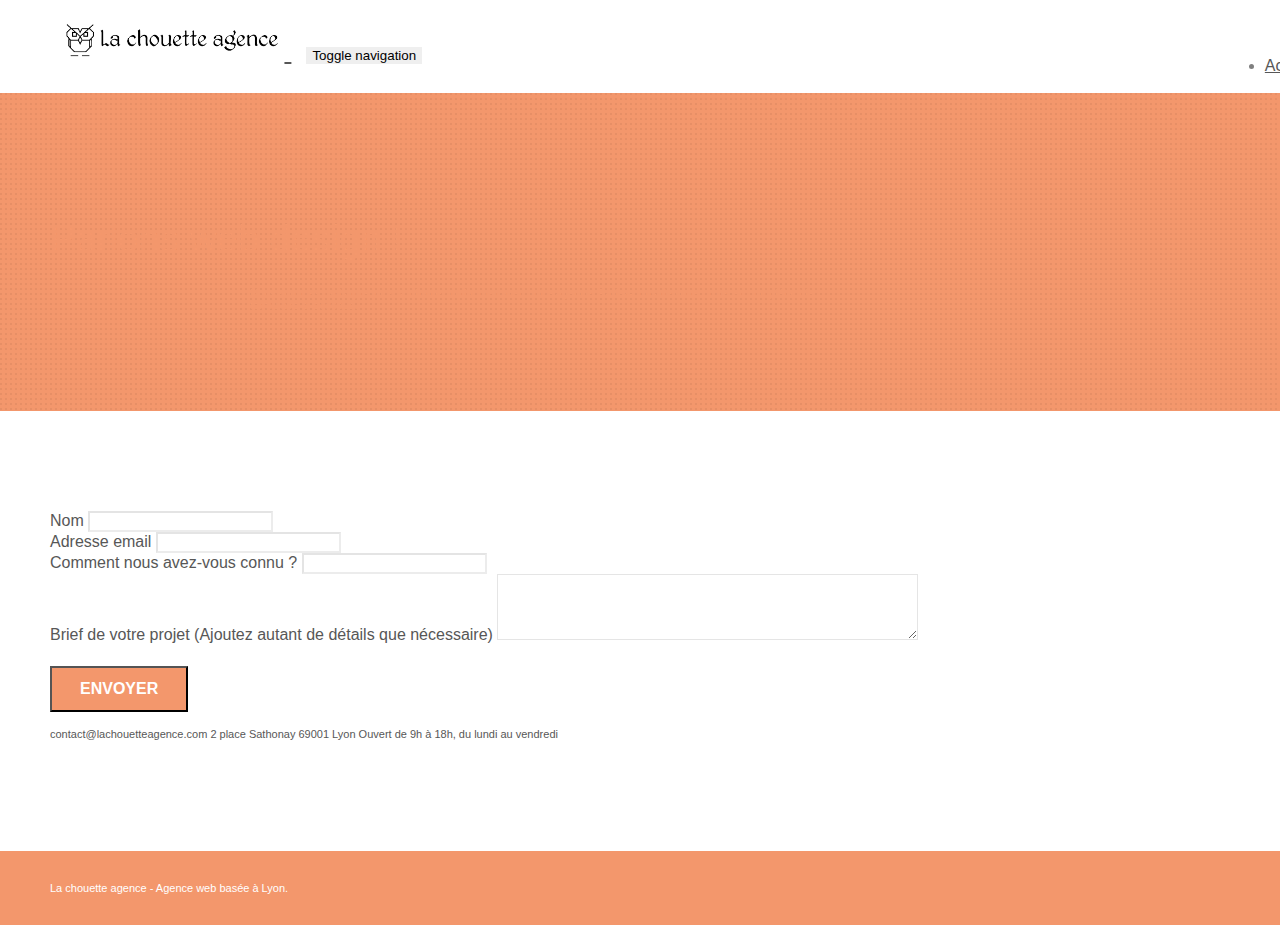
==== commit ad2e0fd6: "css et js minifier et media queries corrigées" ====
--- a/page2.html
+++ b/page2.html
@@ -1,173 +1,199 @@
 <!doctype html>
 <html lang="fr">
+
 <head>
-    <meta charset="utf-8">
-    <meta name="keywords" content="seo, google, site web, site internet, agence design paris, agence design, agence design,agence design,agence design,agence design,agence design,agence design,agence design,agence design">
-    <meta name="description" content="La Chouette agence est une agence de web design qui aide les entreprises à devenir attractives et visibles sur Internet.">
-    <meta name="viewport" content="width=device-width, initial-scale=1.0, viewport-fit=cover">
-    <link rel="shortcut icon" type="image/png" href="favicon.webp">
-    
+	<meta charset="utf-8">
+	<meta name="keywords"
+		content="seo, google, site web, site internet, agence design paris, agence design, agence design,agence design,agence design,agence design,agence design,agence design,agence design,agence design">
+	<meta name="description"
+		content="La Chouette agence est une agence de web design qui aide les entreprises à devenir attractives et visibles sur Internet.">
+	<meta name="viewport" content="width=device-width, initial-scale=1.0, viewport-fit=cover">
+	<link rel="shortcut icon" type="image/png" href="favicon.webp">
+
 	<link rel="stylesheet" type="text/css" href="./css/bootstrap.min.css">
 	<link rel="stylesheet" type="text/css" href="style.css">
 	<link rel="stylesheet" type="text/css" href="./css/font-awesome.min.css">
 	<link rel="stylesheet" type="text/css" href="./css/et-line.min.css">
-	
-    
+
+	<title>Contact - La Chouette Agence</title>
+</head>
+
+<body>
+	<!-- Principal conteneur -->
+	<div class="page-container">
+
+		<!-- bloc-0 -->
+		<header class="bloc bgc-white l-bloc " id="bloc-0">
+			<div class="container bloc-sm">
+				<nav class="navbar row">
+					<section class="navbar-header">
+						<a class="navbar-brand" href="index.html">
+							<img src="img/la-chouette-agence.webp"
+								alt="logo représentant une chouette + Nom de l'entreprise" height="40" />
+						</a>
+						<button id="nav-toggle" type="button" class="ui-navbar-toggle navbar-toggle"
+							data-toggle="collapse" data-target=".navbar-1">
+							<span class="sr-only">Toggle navigation</span>
+							<span class="icon-bar"></span>
+							<span class="icon-bar"></span>
+							<span class="icon-bar"></span>
+						</button>
+					</section>
+
+					<section class="collapse navbar-collapse navbar-1 special-dropdown-nav">
+						<ul class="site-navigation nav navbar-nav">
+							<li>
+								<a href="index.html">Accueil</a>
+							</li>
+							<li>
+							</li>
+							<li>
+								<a href="page2.html">Contact;</a>
+							</li>
+						</ul>
+					</section>
+				</nav>
+			</div>
+		</header>
+		<!-- bloc-0 END -->
+
+		<!-- bloc-6 -->
+
+		<article class="bloc bg-dots-bg bg-repeat bgc-atomic-tangerine d-bloc bloc-bg-texture texture-paper"
+			id="bloc-6">
+			<section class="container bloc-lg">
+				<div class="row">
+					<div class="col-sm-12">
+						<h1 class="text-center hero-bloc-text tc-white">
+							Parlons web design !
+						</h1>
+						<p class="text-center mg-lg tc-white tight-width-whitespace">
+							Nous sommes ravis que vous souhaitiez collaborer avec notre agence.
+							Parlez-nous de votre projet en complétant le formulaire ci-dessous.
+						</p>
+					</div>
+				</div>
+			</section>
+		</article>
+
+		<!-- bloc-6 END -->
+
+		<!-- bloc-7 -->
+		<main class="bloc bgc-white l-bloc" id="bloc-7">
+			<article class="container bloc-lg">
+				<div class="row">
+					<section class="col-sm-6">
+						<form id="form_1" novalidate success-msg="Your message has been sent."
+							fail-msg="Sorry it seems that our mail server is not responding, Sorry for the inconvenience!">
+							<div class="form-group">
+								<label>
+									Nom
+								</label>
+								<input id="name" class="form-control" required />
+							</div>
+
+							<div class="form-group">
+								<label>
+									Adresse email
+								</label>
+								<input id="email" class="form-control" type="email" required />
+							</div>
+
+							<div class="form-group">
+								<label>
+									Comment nous avez-vous connu ?
+								</label>
+								<input class="form-control" type="email" required id="input_504" />
+							</div>
+
+							<div class="form-group">
+								<label>
+									Brief de votre projet (Ajoutez autant de détails que nécessaire)
+								</label>
+								<textarea id="message" class="form-control" rows="4" cols="50" required></textarea>
+							</div>
+
+							<button class="bloc-button btn btn-lg btn-block cta-hero btn-atomic-tangerine"
+								type="submit">
+								Envoyer
+							</button>
+						</form>
+					</section>
+
+					<section class="col-sm-6">
+						<p>
+							contact@lachouetteagence.com
+							2 place Sathonay 69001 Lyon
+							Ouvert de 9h à 18h, du lundi au vendredi
+						</p>
+					</section>
+				</div>
+			</article>
+		</main>
+		<!-- bloc-7 END -->
+
+		<!-- ScrollToTop Button -->
+		<a class="bloc-button btn btn-d scrollToTop" onclick="scrollToTarget('1')">
+			<span class="fa fa-chevron-up"></span>
+		</a>
+		<!-- ScrollToTop Button END-->
+
+
+		<!-- Footer - bloc-8 -->
+		<footer class="bloc bgc-atomic-tangerine d-bloc" id="bloc-8">
+			<div class="container bloc-sm">
+				<article class="row">
+					<section class="col-sm-12">
+						<p class="text-center white">
+							La chouette agence - Agence web basée à Lyon.
+						</p>
+						<div class="row row-no-gutters social">
+							<div class="col-sm-3">
+								<div class="text-center">
+									<a class="social" href="index.html">
+										<span class="fa fa-twitter icon-md"></span>
+									</a>
+								</div>
+							</div>
+
+							<div class="col-sm-3">
+								<div class="text-center">
+									<a class="social" href="index.html">
+										<span class="fa fa-facebook icon-md"></span>
+									</a>
+								</div>
+							</div>
+
+							<div class="col-sm-3">
+								<div class="text-center">
+									<a class="social" href="index.html">
+										<span class="fa fa-dribbble icon-md"></span>
+									</a>
+								</div>
+							</div>
+
+							<div class="col-sm-3">
+								<div class="text-center">
+									<a class="social" href="index.html">
+										<span class="fa fa-instagram icon-md"></span>
+									</a>
+								</div>
+							</div>
+						</div>
+					</section>
+				</article>
+			</div>
+		</footer>
+		<!-- Footer - bloc-8 END -->
+	</div>
+
+	<!-- Principal conteneur END -->
 	<script src="./js/jquery-2.1.0.min.js"></script>
 	<script src="./js/bootstrap.min.js"></script>
 	<script src="./js/blocs.min.js"></script>
 	<script src="./js/jqBootstrapValidation.js"></script>
 	<script src="./js/formHandler.js"></script>
-    <title>Contact - La Chouette Agence</title>
-
-    
-<!-- Analytics -->
- 
-<!-- Analytics END -->
-    
-</head>
-<body>
-<!-- Principal conteneur -->
-<div class="page-container">
-    
-<!-- bloc-0 -->
-<header class="bloc bgc-white l-bloc " id="bloc-0">
-	<div class="container bloc-sm">
-		<nav class="navbar row">
-			<section class="navbar-header">
-				<a class="navbar-brand" href="index.html">
-					<img src="img/la-chouette-agence.webp" alt="logo représentant une chouette + Nom de l'entreprise" height="40" />
-				</a>
-				<button id="nav-toggle" type="button" class="ui-navbar-toggle navbar-toggle" data-toggle="collapse" data-target=".navbar-1">
-					<span class="sr-only">Toggle navigation</span><span class="icon-bar"></span><span class="icon-bar"></span><span class="icon-bar"></span>
-				</button>
-			</section>
-			<section class="collapse navbar-collapse navbar-1 special-dropdown-nav">
-				<ul class="site-navigation nav navbar-nav">
-					<li>
-						<a href="index.html">Accueil</a>
-					</li>
-					<li>
-					</li>
-					<li>
-						<a href="page2.html">Contact;</a>
-					</li>
-				</ul>
-			</section>
-		</nav>
-	</div>
-</header>
-<!-- bloc-0 END -->
-
-<!-- bloc-6 -->
-
-<article class="bloc bg-dots-bg bg-repeat bgc-atomic-tangerine d-bloc bloc-bg-texture texture-paper" id="bloc-6">
-	<section class="container bloc-lg">
-		<div class="row">
-			<div class="col-sm-12">
-				<h1 class="text-center hero-bloc-text tc-white">
-					Parlons web design !
-				</h1>
-				<p class="text-center mg-lg tc-white tight-width-whitespace">
-					Nous sommes ravis que vous souhaitiez collaborer avec notre agence.<br>
-					Parlez-nous de votre projet en complétant le formulaire ci-dessous.
-				</p>
-			</div>
-		</div>
-	</section>
-</article>
-
-<!-- bloc-6 END -->
-
-<!-- bloc-7 -->
-<main class="bloc bgc-white l-bloc" id="bloc-7">
-	<article class="container bloc-lg">
-		<div class="row">
-			<section class="col-sm-6">
-				<form id="form_1" novalidate success-msg="Your message has been sent." fail-msg="Sorry it seems that our mail server is not responding, Sorry for the inconvenience!">
-					<div class="form-group">
-						<label>
-							Nom
-						</label>
-						<input id="name" class="form-control" required />
-					</div>
-					<div class="form-group">
-						<label>
-							Adresse email
-						</label>
-						<input id="email" class="form-control" type="email" required />
-					</div>
-					<div class="form-group">
-						<label>
-							Comment nous avez-vous connu ?
-						</label>
-						<input class="form-control" type="email" required id="input_504" />
-					</div>
-					<div class="form-group">
-						<label>
-							Brief de votre projet (Ajoutez autant de détails que nécessaire)<br>
-						</label>
-						<textarea id="message" class="form-control" rows="4" cols="50" required></textarea>
-					</div> 
-					<button class="bloc-button btn btn-lg btn-block cta-hero btn-atomic-tangerine" type="submit">
-						Envoyer
-					</button>
-				</form>
-			</section>
-			<section class="col-sm-6">
-				<p>
-					contact@lachouetteagence.com<br>2 place Sathonay 69001 Lyon<br>Ouvert de 9h à 18h, du lundi au vendredi<br>
-				</p>
-			</section>
-		</div>
-	</article>
-</main>
-<!-- bloc-7 END -->
-
-<!-- ScrollToTop Button -->
-<a class="bloc-button btn btn-d scrollToTop" onclick="scrollToTarget('1')"><span class="fa fa-chevron-up"></span></a>
-<!-- ScrollToTop Button END-->
-
-
-<!-- Footer - bloc-8 -->
-<footer class="bloc bgc-atomic-tangerine d-bloc" id="bloc-8">
-	<div class="container bloc-sm">
-		<article class="row">
-			<section class="col-sm-12">
-				<p class="text-center white">
-					La chouette agence - Agence web basée à Lyon.<br>
-				</p>
-				<div class="row row-no-gutters social">
-					<div class="col-sm-3">
-						<div class="text-center">
-							<a class="social" href="index.html"><span class="fa fa-twitter icon-md"></span></a>
-						</div>
-					</div>
-					<div class="col-sm-3">
-						<div class="text-center">
-							<a class="social" href="index.html"><span class="fa fa-facebook icon-md"></span></a>
-						</div>
-					</div>
-					<div class="col-sm-3">
-						<div class="text-center">
-							<a class="social" href="index.html"><span class="fa fa-dribbble icon-md"></span></a>
-						</div>
-					</div>
-					<div class="col-sm-3">
-						<div class="text-center">
-							<a class="social" href="index.html"><span class="fa fa-instagram icon-md"></span></a>
-						</div>
-					</div>
-				</div>
-			</section>
-		</article>
-	</div>
-</footer>
-<!-- Footer - bloc-8 END -->
-
-</div>
-<!-- Principal conteneur END -->
-    
 
 </body>
-</html>
+
+</html>--- a/style.css
+++ b/style.css
@@ -1 +1,910 @@
-body{margin:0;padding:0;background:#FFF;overflow-x:hidden;-webkit-font-smoothing:antialiased;-moz-osx-font-smoothing:grayscale}.keywords{color:#ccc;font-size:1px}.keywords2{font-size:1px;color:#F3976C}a,button{transition:all .3s ease-in-out;outline:none!important}a:hover{text-decoration:none;cursor:pointer}#page-loading-blocs-notifaction{position:fixed;top:0;bottom:0;width:100%;z-index:100000;background:#FFF url(img/pageload-spinner.gif) no-repeat center center}.bloc{width:100%;clear:both;background:50% 50% no-repeat;padding:0 50px;-webkit-background-size:cover;-moz-background-size:cover;-o-background-size:cover;background-size:cover;position:relative}.bloc .container{padding-left:0;padding-right:0}.bloc-lg{padding:100px 50px}.bloc-md{padding:50px}.bloc-sm{padding:20px 50px}.bg-center,.bg-l-edge,.bg-r-edge,.bg-t-edge,.bg-b-edge,.bg-tl-edge,.bg-bl-edge,.bg-tr-edge,.bg-br-edge,.bg-repeat{-webkit-background-size:auto!important;-moz-background-size:auto!important;-o-background-size:auto!important;background-size:auto!important}.bg-repeat{background:repeat}.bg-t-edge{background:top no-repeat}.bloc-bg-texture::before{content:"";background-size:2px 2px;position:absolute;top:0;bottom:0;left:0;right:0}.texture-paper::before{background:url(img/texture-paper.png);background-size:280px 280px}.b-parallax{background-attachment:fixed}.d-bloc{color:rgba(255,255,255,.7)}.d-bloc button:hover{color:rgba(255,255,255,.9)}.d-bloc .icon-round,.d-bloc .icon-square,.d-bloc .icon-rounded,.d-bloc .icon-semi-rounded-a,.d-bloc .icon-semi-rounded-b{border-color:rgba(255,255,255,.9)}.d-bloc .divider-h span{border-color:rgba(255,255,255,.2)}.d-bloc .a-btn,.d-bloc .navbar a,.d-bloc .navbar-brand,.d-bloc a .icon-sm,.d-bloc a .icon-md,.d-bloc a .icon-lg,.d-bloc a .icon-xl,.d-bloc h1 a,.d-bloc h2 a,.d-bloc h3 a,.d-bloc h4 a,.d-bloc h5 a,.d-bloc h6 a,.d-bloc p a{color:rgba(255,255,255,.6)}.d-bloc .a-btn:hover,.d-bloc .navbar a:hover,.d-bloc .navbar-brand:hover,.d-bloc a:hover .icon-sm,.d-bloc a:hover .icon-md,.d-bloc a:hover .icon-lg,.d-bloc a:hover .icon-xl,.d-bloc h1 a:hover,.d-bloc h2 a:hover,.d-bloc h3 a:hover,.d-bloc h4 a:hover,.d-bloc h5 a:hover,.d-bloc h6 a:hover,.d-bloc p a:hover{color:rgba(255,255,255,1)}.d-bloc .navbar-toggle .icon-bar{background:rgba(255,255,255,1)}.d-bloc .btn-wire,.d-bloc .btn-wire:hover{color:rgba(255,255,255,1);border-color:rgba(255,255,255,1)}.d-bloc .panel{color:rgba(0,0,0,.5)}.d-bloc .panel button:hover{color:rgba(0,0,0,.7)}.d-bloc .panel icon{border-color:rgba(0,0,0,.7)}.d-bloc .panel .divider-h span{border-color:rgba(0,0,0,.1)}.d-bloc .panel .a-btn{color:rgba(0,0,0,.6)}.d-bloc .panel .a-btn:hover{color:rgba(0,0,0,1)}.d-bloc .panel .btn-wire,.d-bloc .panel .btn-wire:hover{color:rgba(0,0,0,.7);border-color:rgba(0,0,0,.3)}.d-bloc .panel,.l-bloc{color:rgba(0,0,0,.5)}.d-bloc .panel button:hover,.l-bloc button:hover{color:rgba(0,0,0,.7)}.l-bloc .icon-round,.l-bloc .icon-square,.l-bloc .icon-rounded,.l-bloc .icon-semi-rounded-a,.l-bloc .icon-semi-rounded-b{border-color:rgba(0,0,0,.7)}.d-bloc .panel .divider-h span,.l-bloc .divider-h span{border-color:rgba(0,0,0,.1)}.d-bloc .panel .a-btn,.l-bloc .a-btn,.l-bloc .navbar a,.l-bloc .navbar-brand,.l-bloc a .icon-sm,.l-bloc a .icon-md,.l-bloc a .icon-lg,.l-bloc a .icon-xl,.l-bloc h1 a,.l-bloc h2 a,.l-bloc h3 a,.l-bloc h4 a,.l-bloc h5 a,.l-bloc h6 a,.l-bloc p a{color:rgba(0,0,0,.6)}.d-bloc .panel .a-btn:hover,.l-bloc .a-btn:hover,.l-bloc .navbar a:hover,.l-bloc .navbar-brand:hover,.l-bloc a:hover .icon-sm,.l-bloc a:hover .icon-md,.l-bloc a:hover .icon-lg,.l-bloc a:hover .icon-xl,.l-bloc h1 a:hover,.l-bloc h2 a:hover,.l-bloc h3 a:hover,.l-bloc h4 a:hover,.l-bloc h5 a:hover,.l-bloc h6 a:hover,.l-bloc p a:hover{color:rgba(0,0,0,1)}.l-bloc .navbar-toggle .icon-bar{color:rgba(0,0,0,.6)}.d-bloc .panel .btn-wire,.d-bloc .panel .btn-wire:hover,.l-bloc .btn-wire,.l-bloc .btn-wire:hover{color:rgba(0,0,0,.7);border-color:rgba(0,0,0,.3)}.voffset{margin-top:30px}.voffset-lg{margin-top:80px}.row-no-gutters{margin-right:0;margin-left:0}.row.row-no-gutters>[class^="col-"],.row.row-no-gutters>[class*=" col-"]{padding-right:0;padding-left:0}#bloc-1-hero h1{font-size:32px}.navbar{margin-bottom:0;z-index:1}.navbar-brand{height:auto;padding:3px 15px;font-size:25px;font-weight:400;font-weight:600;line-height:44px}.navbar-brand img{max-height:200px;margin:0 5px 0 0;display:inline}.navbar-brand img[src$=svg]{min-width:100px}.nav-center .navbar-brand img{margin:0}.navbar .nav{padding-top:2px;margin-right:-16px;float:right;z-index:1}.nav>li{float:left;margin-top:4px;font-size:16px}.navbar-nav .open .dropdown-menu>li>a{text-align:inherit}.nav>li a:hover,.nav>li a:focus{background:transparent}.navbar-toggle{margin:10px 10px 0 0;border:0}.navbar-toggle:hover{background:transparent!important}.navbar-toggle .icon-bar{background-color:rgba(0,0,0,.5);width:26px}.nav-invert .navbar .nav{float:left}.nav-invert .navbar-header,.nav-invert .navbar-brand{float:right;position:relative;z-index:2}@media (min-width:768px){.site-navigation{position:absolute;top:50%;right:20px;transform:translate(0,-50%);-webkit-transform:translateY(-50%)}.nav>li .dropdown-menu a,.nav>li .dropdown-menu a:hover{color:#484848}.nav-invert .site-navigation{left:0;right:0}.nav-center{text-align:center}.nav-center .navbar-header{width:100%}.nav-center .navbar-header,.nav-center .navbar-brand,.nav-center .nav>li{float:none;display:inline-block}.nav-center .site-navigation{position:relative;width:100%;right:0;margin-right:0;margin-top:20px}.nav-center.mini-nav .navbar-toggle{float:none;margin:10px auto 0}}.nav>li>.dropdown a{background:none!important;display:block;padding:14px 15px}nav .caret{margin:0 5px}.dropdown-menu .dropdown-menu{top:-8px;left:100%}.dropdown-menu .dropmenu-flow-right{top:100%;left:0;margin-left:-1px;border-top-left-radius:0;border-top-right-radius:0}.dropdown-menu .dropdown span{border:4px solid #000;border-top-color:transparent;border-right-color:transparent;border-bottom-color:transparent;margin:6px -5px 0 0!important;float:right}.mg-md{margin-top:10px;margin-bottom:20px}.mg-lg{margin-top:10px;margin-bottom:40px}.btn{margin:0 5px 5px 0}.btn.pull-right{margin:0 0 5px 5px}.btn-d,.btn-d:hover,.btn-d:focus{color:#FFF;background:rgba(0,0,0,.3)}button{outline:none!important}.btn-rd{border-radius:40px}.btn-clean{border:1px solid rgba(0,0,0,.08);border-bottom-color:rgba(0,0,0,.1);text-shadow:0 1px 0 rgba(0,0,1,.1);box-shadow:0 1px 3px rgba(0,0,1,.25),inset 0 1px 0 0 rgba(255,255,255,.15)}.icon-md{font-size:30px!important}.icon-lg{font-size:60px!important}.sm-shadow{text-shadow:0 1px 2px rgba(0,0,0,.3)}.panel-sq,.panel-sq .panel-heading,.panel-sq .panel-footer{border-radius:0}.panel-rd{border-radius:30px}.panel-rd .panel-heading{border-radius:29px 29px 0 0}.panel-rd .panel-footer{border-radius:0 0 29px 29px}.form-control{border-color:rgba(0,0,0,.1);box-shadow:none}.scrollToTop{width:40px;height:40px;position:fixed;bottom:20px;right:20px;opacity:0;z-index:500;transition:all .3s ease-in-out}.scrollToTop span{margin-top:6px}.showScrollTop{font-size:14px;opacity:1}a[data-lightbox]{position:relative;display:block;text-align:center}a[data-lightbox]:hover::before{content:"+";font-family:"HelveticaNeue-Light","Helvetica Neue Light","Helvetica Neue",Helvetica,Arial;font-size:32px;width:50px;height:50px;margin-left:-25px;border-radius:50%;background:rgba(0,0,0,.6);color:#FFF;font-weight:100;z-index:1;position:absolute;top:50%;transform:translateY(-50%);-webkit-transform:translateY(-50%)}a[data-lightbox]:hover img{opacity:.6;-webkit-animation-fill-mode:none;animation-fill-mode:none}#lightbox-modal{display:flex;align-items:center}#lightbox-modal .modal-dialog{width:90%;max-width:900px;margin:0 auto 0}#lightbox-modal .modal-dialog img{max-height:90vh;margin:0 auto}.lightbox-caption{padding:20px;color:#FFF;background:rgba(0,0,0,.5);position:absolute;left:15px;right:15px;bottom:5px}.close-lightbox{color:#FFF;font-size:30px;position:absolute;top:20px;right:20px;z-index:20;background:rgba(0,0,0,.5);border:none;line-height:30px;padding:0 9px 5px;opacity:.3}.close-lightbox:hover,.next-lightbox:hover,.prev-lightbox:hover{opacity:1;color:#FFF}.next-lightbox,.prev-lightbox{font-size:20px;color:rgba(255,255,255,.9);background:rgba(0,0,0,.5);transition:all .2s ease-in-out;position:absolute;top:45%;z-index:1;opacity:.4}.next-lightbox{padding:6px 8px 1px 13px;right:25px}.prev-lightbox{padding:6px 13px 1px 10px;left:25px}.snapshot-lb .modal-body{padding-bottom:45px}.snapshot-lb .lightbox-caption{padding:0;color:rgba(0,0,0,.5);background:none}h1,h2,h3,h4,h5,h6,p,label,.btn,a{font-family:"helvetica";font-weight:400;color:#575757!important}.container{max-width:1000px}.hero-bloc-text{font-size:38px}.hero-bloc-text-sub{font-size:36px}.statement-bloc-text{line-height:26px;font-style:italic;font-size:20px;text-align:center;font-weight:lighter;max-width:520px;margin:auto auto auto auto}p{font-size:11px}.tight-width-whitespace{max-width:600px;margin:auto auto auto auto}.h1{font-size:20px;font-family:"Open Sans"}.cta-hero{margin-top:22px;color:#FFFFFF!important;text-transform:uppercase;padding:12px 28px 12px 28px;font-size:16px;font-weight:700}.social{max-width:400px;margin:auto auto auto auto}h2{font-size:22px;line-height:1.4em}h3{font-size:15px;text-transform:uppercase;font-weight:700;color:#333333!important}.med-width-whitespace{max-width:800px;margin:auto auto auto auto;box-shadow:0 0 0 #000}h1{color:#333333!important}h4{color:#333333!important}.icons{margin-bottom:14px;margin-top:24px}.white{color:#FFFFFF!important}.portfolio-thumb{margin-bottom:24px}.portfolio-row{margin-bottom:44px;margin-top:50px}.avatar{box-shadow:0 4px 9px rgba(0,0,0,.3)}.black-background{background-color:rgba(165,147,99,.7);padding:40px 40px 40px 40px}.bold-link{font-weight:900;text-decoration:underline!important}.bgc-white{background-color:#FFF}.bgc-dark-slate-blue{background-color:#364577}.bgc-atomic-tangerine{background-color:#F3976C}.tc-white{color:#F3976C!important}.btn-atomic-tangerine{background:#F3976C;color:#FFFFFF!important}.btn-atomic-tangerine:hover{background:#c27956!important;color:#FFFFFF!important}.ltc-white{color:#FFFFFF!important}.ltc-white:hover{color:#cccccc!important}.ltc-atomic-tangerine{color:#F3976C!important}.ltc-atomic-tangerine:hover{color:#c27956!important}.icon-dark-slate-blue{color:#364577!important;border-color:#364577!important}.bg-dots-bg{background-image:url(img/dots-bg.webp)}.bg-lines-h2-bg{background-image:url(img/lines-h2-bg.webp)}.bg-banniere{background-image:url(img/la-chouette-agence-banniere.webp)}.bg-presentation{background-image:url(img/image-de-presentation.webp)}@media (max-width:1024px){.bloc{padding-left:20px;padding-right:20px}.bloc.full-width-bloc,.bloc-tile-2.full-width-bloc .container,.bloc-tile-3.full-width-bloc .container,.bloc-tile-4.full-width-bloc .container{padding-left:0;padding-right:0}}@media (max-width:992px) and (min-width:768px){.navbar .nav{max-width:80%}.nav-center.navbar .nav{max-width:100%}}@media only screen and (min-device-width:768px) and (max-device-width:1024px) and (orientation:landscape){.b-parallax{background-attachment:scroll}}@media only screen and (min-device-width:1024px) and (max-device-width:1366px) and (-webkit-min-device-pixel-ratio:1.5){.b-parallax{background-attachment:scroll}}@media (max-width:991px){.container{width:100%}.b-parallax{background-attachment:scroll}.page-container,#hero-bloc{overflow-x:hidden;position:relative}.bloc{padding-left:constant(safe-area-inset-left);padding-right:constant(safe-area-inset-right)}.bloc-group,.bloc-group .bloc{display:block;width:100%}.bloc-fill-screen .fill-bloc-top-edge,.bloc-fill-screen .fill-bloc-bottom-edge{padding:0 20px;padding-left:constant(safe-area-inset-left);padding-right:constant(safe-area-inset-right)}}@media (max-width:767px){.page-container{overflow-x:hidden;position:relative}h1,h2,h3,h4,h5,h6,p,#disqus_thread{padding-left:10px!important;padding-right:10px!important}.b-parallax{background-attachment:scroll}.navbar .nav{padding-top:0;border-top:1px solid rgba(0,0,0,.2);float:none!important}.navbar.row{margin-left:0;margin-right:0}.site-navigation{position:inherit;transform:none;-webkit-transform:none;-ms-transform:none}.nav>li{margin-top:0;border-bottom:1px solid rgba(0,0,0,.1);background:rgba(0,0,0,.05);text-align:left;padding-left:15px;width:100%}.nav>li:hover{background:rgba(0,0,0,.08)}.dropdown .dropdown a .caret{float:none;margin:5px 0 0 10px!important;border:4px solid #000;border-bottom-color:transparent;border-right-color:transparent;border-left-color:transparent}#hero-bloc .navbar .nav{background:rgba(0,0,0,.8)}#hero-bloc .navbar .nav a{color:rgba(255,255,255,.6)}.hero{padding:50px 0}.hero-nav{left:-1px;right:-1px}.navbar-collapse{padding:0;overflow-x:hidden;-webkit-box-shadow:none;box-shadow:none}.navbar-brand img{max-height:40px;width:auto}.nav-invert .navbar-header{float:none;width:100%}.nav-invert .navbar-toggle{float:left;margin-left:10px}.bloc{padding-left:0;padding-right:0}.bloc-xxl,.bloc-xl,.bloc-lg{padding:40px 0}.bloc-sm,.bloc-md{padding-left:0;padding-right:0}.bloc-tile-2 .container,.bloc-tile-3 .container,.bloc-tile-4 .container,.bloc-fill-screen .fill-bloc-top-edge,.bloc-fill-screen .fill-bloc-bottom-edge{padding-left:0;padding-right:0}.a-block{padding:0 10px}.btn-dwn{display:none}.voffset{margin-top:5px}.voffset-md{margin-top:20px}.voffset-lg{margin-top:30px}form{padding:5px}.close-lightbox{display:inline-block}.blocsapp-device-iphone5{background-size:216px 425px;padding-top:60px;width:216px;height:425px}.blocsapp-device-iphone5 img{width:180px;height:320px}}@media (max-width:400px){.bloc{padding-left:0;padding-right:0}}@media (max-width:767px){.bloc-mob-center-text{text-align:center}}+body {
+    margin: 0;
+    padding: 0;
+    background: #fff;
+    overflow-x: hidden;
+    -webkit-font-smoothing: antialiased;
+    -moz-osx-font-smoothing: grayscale;
+}
+.keywords {
+    color: #ccc;
+    font-size: 1px;
+}
+.keywords2 {
+    font-size: 1px;
+    color: #f3976c;
+}
+a,
+button {
+    transition: all 0.3s ease-in-out;
+    outline: none !important;
+}
+a:hover {
+    text-decoration: none;
+    cursor: pointer;
+}
+#page-loading-blocs-notifaction {
+    position: fixed;
+    top: 0;
+    bottom: 0;
+    width: 100%;
+    z-index: 100000;
+    background: #fff url(img/pageload-spinner.gif) no-repeat center center;
+}
+.bloc {
+    width: 100%;
+    clear: both;
+    background: 50% 50% no-repeat;
+    padding: 0 50px;
+    -webkit-background-size: cover;
+    -moz-background-size: cover;
+    -o-background-size: cover;
+    background-size: cover;
+    position: relative;
+}
+.bloc .container {
+    padding-left: 0;
+    padding-right: 0;
+}
+.bloc-lg {
+    padding: 100px 50px;
+}
+.bloc-md {
+    padding: 50px;
+}
+.bloc-sm {
+    padding: 20px 50px;
+}
+.bg-center,
+.bg-l-edge,
+.bg-r-edge,
+.bg-t-edge,
+.bg-b-edge,
+.bg-tl-edge,
+.bg-bl-edge,
+.bg-tr-edge,
+.bg-br-edge,
+.bg-repeat {
+    -webkit-background-size: auto !important;
+    -moz-background-size: auto !important;
+    -o-background-size: auto !important;
+    background-size: auto !important;
+}
+.bg-repeat {
+    background: repeat;
+}
+.bg-t-edge {
+    background: top no-repeat;
+}
+.bloc-bg-texture::before {
+    content: "";
+    background-size: 2px 2px;
+    position: absolute;
+    top: 0;
+    bottom: 0;
+    left: 0;
+    right: 0;
+}
+.texture-paper::before {
+    background: url(img/texture-paper.png);
+    background-size: 280px 280px;
+}
+.b-parallax {
+    background-attachment: fixed;
+}
+.d-bloc {
+    color: rgba(255, 255, 255, 0.7);
+}
+.d-bloc button:hover {
+    color: rgba(255, 255, 255, 0.9);
+}
+.d-bloc .icon-round,
+.d-bloc .icon-square,
+.d-bloc .icon-rounded,
+.d-bloc .icon-semi-rounded-a,
+.d-bloc .icon-semi-rounded-b {
+    border-color: rgba(255, 255, 255, 0.9);
+}
+.d-bloc .divider-h span {
+    border-color: rgba(255, 255, 255, 0.2);
+}
+.d-bloc .a-btn,
+.d-bloc .navbar a,
+.d-bloc .navbar-brand,
+.d-bloc a .icon-sm,
+.d-bloc a .icon-md,
+.d-bloc a .icon-lg,
+.d-bloc a .icon-xl,
+.d-bloc h1 a,
+.d-bloc h2 a,
+.d-bloc h3 a,
+.d-bloc h4 a,
+.d-bloc h5 a,
+.d-bloc h6 a,
+.d-bloc p a {
+    color: rgba(255, 255, 255, 0.6);
+}
+.d-bloc .a-btn:hover,
+.d-bloc .navbar a:hover,
+.d-bloc .navbar-brand:hover,
+.d-bloc a:hover .icon-sm,
+.d-bloc a:hover .icon-md,
+.d-bloc a:hover .icon-lg,
+.d-bloc a:hover .icon-xl,
+.d-bloc h1 a:hover,
+.d-bloc h2 a:hover,
+.d-bloc h3 a:hover,
+.d-bloc h4 a:hover,
+.d-bloc h5 a:hover,
+.d-bloc h6 a:hover,
+.d-bloc p a:hover {
+    color: rgba(255, 255, 255, 1);
+}
+.d-bloc .navbar-toggle .icon-bar {
+    background: rgba(255, 255, 255, 1);
+}
+.d-bloc .btn-wire,
+.d-bloc .btn-wire:hover {
+    color: rgba(255, 255, 255, 1);
+    border-color: rgba(255, 255, 255, 1);
+}
+.d-bloc .panel {
+    color: rgba(0, 0, 0, 0.5);
+}
+.d-bloc .panel button:hover {
+    color: rgba(0, 0, 0, 0.7);
+}
+.d-bloc .panel icon {
+    border-color: rgba(0, 0, 0, 0.7);
+}
+.d-bloc .panel .divider-h span {
+    border-color: rgba(0, 0, 0, 0.1);
+}
+.d-bloc .panel .a-btn {
+    color: rgba(0, 0, 0, 0.6);
+}
+.d-bloc .panel .a-btn:hover {
+    color: rgba(0, 0, 0, 1);
+}
+.d-bloc .panel .btn-wire,
+.d-bloc .panel .btn-wire:hover {
+    color: rgba(0, 0, 0, 0.7);
+    border-color: rgba(0, 0, 0, 0.3);
+}
+.d-bloc .panel,
+.l-bloc {
+    color: rgba(0, 0, 0, 0.5);
+}
+.d-bloc .panel button:hover,
+.l-bloc button:hover {
+    color: rgba(0, 0, 0, 0.7);
+}
+.l-bloc .icon-round,
+.l-bloc .icon-square,
+.l-bloc .icon-rounded,
+.l-bloc .icon-semi-rounded-a,
+.l-bloc .icon-semi-rounded-b {
+    border-color: rgba(0, 0, 0, 0.7);
+}
+.d-bloc .panel .divider-h span,
+.l-bloc .divider-h span {
+    border-color: rgba(0, 0, 0, 0.1);
+}
+.d-bloc .panel .a-btn,
+.l-bloc .a-btn,
+.l-bloc .navbar a,
+.l-bloc .navbar-brand,
+.l-bloc a .icon-sm,
+.l-bloc a .icon-md,
+.l-bloc a .icon-lg,
+.l-bloc a .icon-xl,
+.l-bloc h1 a,
+.l-bloc h2 a,
+.l-bloc h3 a,
+.l-bloc h4 a,
+.l-bloc h5 a,
+.l-bloc h6 a,
+.l-bloc p a {
+    color: rgba(0, 0, 0, 0.6);
+}
+.d-bloc .panel .a-btn:hover,
+.l-bloc .a-btn:hover,
+.l-bloc .navbar a:hover,
+.l-bloc .navbar-brand:hover,
+.l-bloc a:hover .icon-sm,
+.l-bloc a:hover .icon-md,
+.l-bloc a:hover .icon-lg,
+.l-bloc a:hover .icon-xl,
+.l-bloc h1 a:hover,
+.l-bloc h2 a:hover,
+.l-bloc h3 a:hover,
+.l-bloc h4 a:hover,
+.l-bloc h5 a:hover,
+.l-bloc h6 a:hover,
+.l-bloc p a:hover {
+    color: rgba(0, 0, 0, 1);
+}
+.l-bloc .navbar-toggle .icon-bar {
+    color: rgba(0, 0, 0, 0.6);
+}
+.d-bloc .panel .btn-wire,
+.d-bloc .panel .btn-wire:hover,
+.l-bloc .btn-wire,
+.l-bloc .btn-wire:hover {
+    color: rgba(0, 0, 0, 0.7);
+    border-color: rgba(0, 0, 0, 0.3);
+}
+.voffset {
+    margin-top: 30px;
+}
+.voffset-lg {
+    margin-top: 80px;
+}
+.row-no-gutters {
+    margin-right: 0;
+    margin-left: 0;
+}
+.row.row-no-gutters > [class^="col-"],
+.row.row-no-gutters > [class*=" col-"] {
+    padding-right: 0;
+    padding-left: 0;
+}
+#bloc-1-hero h1 {
+    font-size: 32px;
+}
+.navbar {
+    margin-bottom: 0;
+    z-index: 1;
+}
+.navbar-brand {
+    height: auto;
+    padding: 3px 15px;
+    font-size: 25px;
+    font-weight: 400;
+    font-weight: 600;
+    line-height: 44px;
+}
+.navbar-brand img {
+    max-height: 200px;
+    margin: 0 5px 0 0;
+    display: inline;
+}
+.navbar-brand img[src$="svg"] {
+    min-width: 100px;
+}
+.nav-center .navbar-brand img {
+    margin: 0;
+}
+.navbar .nav {
+    padding-top: 2px;
+    margin-right: -16px;
+    float: right;
+    z-index: 1;
+}
+.nav > li {
+    float: left;
+    margin-top: 4px;
+    font-size: 16px;
+}
+.navbar-nav .open .dropdown-menu > li > a {
+    text-align: inherit;
+}
+.nav > li a:hover,
+.nav > li a:focus {
+    background: transparent;
+}
+.navbar-toggle {
+    margin: 10px 10px 0 0;
+    border: 0;
+}
+.navbar-toggle:hover {
+    background: transparent !important;
+}
+.navbar-toggle .icon-bar {
+    background-color: rgba(0, 0, 0, 0.5);
+    width: 26px;
+}
+.nav-invert .navbar .nav {
+    float: left;
+}
+.nav-invert .navbar-header,
+.nav-invert .navbar-brand {
+    float: right;
+    position: relative;
+    z-index: 2;
+}
+@media (min-width: 768px) {
+    .site-navigation {
+        position: absolute;
+        top: 50%;
+        right: 20px;
+        transform: translate(0, -50%);
+        -webkit-transform: translateY(-50%);
+    }
+    .nav > li .dropdown-menu a,
+    .nav > li .dropdown-menu a:hover {
+        color: #484848;
+    }
+    .nav-invert .site-navigation {
+        left: 0;
+        right: 0;
+    }
+    .nav-center {
+        text-align: center;
+    }
+    .nav-center .navbar-header {
+        width: 100%;
+    }
+    .nav-center .navbar-header,
+    .nav-center .navbar-brand,
+    .nav-center .nav > li {
+        float: none;
+        display: inline-block;
+    }
+    .nav-center .site-navigation {
+        position: relative;
+        width: 100%;
+        right: 0;
+        margin-right: 0;
+        margin-top: 20px;
+    }
+    .nav-center.mini-nav .navbar-toggle {
+        float: none;
+        margin: 10px auto 0;
+    }
+}
+.nav > li > .dropdown a {
+    background: none !important;
+    display: block;
+    padding: 14px 15px;
+}
+nav .caret {
+    margin: 0 5px;
+}
+.dropdown-menu .dropdown-menu {
+    top: -8px;
+    left: 100%;
+}
+.dropdown-menu .dropmenu-flow-right {
+    top: 100%;
+    left: 0;
+    margin-left: -1px;
+    border-top-left-radius: 0;
+    border-top-right-radius: 0;
+}
+.dropdown-menu .dropdown span {
+    border: 4px solid #000;
+    border-top-color: transparent;
+    border-right-color: transparent;
+    border-bottom-color: transparent;
+    margin: 6px -5px 0 0 !important;
+    float: right;
+}
+.mg-md {
+    margin-top: 10px;
+    margin-bottom: 20px;
+}
+.mg-lg {
+    margin-top: 10px;
+    margin-bottom: 40px;
+}
+.btn {
+    margin: 0 5px 5px 0;
+}
+.btn.pull-right {
+    margin: 0 0 5px 5px;
+}
+.btn-d,
+.btn-d:hover,
+.btn-d:focus {
+    color: #fff;
+    background: rgba(0, 0, 0, 0.3);
+}
+button {
+    outline: none !important;
+}
+.btn-rd {
+    border-radius: 40px;
+}
+.btn-clean {
+    border: 1px solid rgba(0, 0, 0, 0.08);
+    border-bottom-color: rgba(0, 0, 0, 0.1);
+    text-shadow: 0 1px 0 rgba(0, 0, 1, 0.1);
+    box-shadow: 0 1px 3px rgba(0, 0, 1, 0.25), inset 0 1px 0 0 rgba(255, 255, 255, 0.15);
+}
+.icon-md {
+    font-size: 30px !important;
+}
+.icon-lg {
+    font-size: 60px !important;
+}
+.sm-shadow {
+    text-shadow: 0 1px 2px rgba(0, 0, 0, 0.3);
+}
+.panel-sq,
+.panel-sq .panel-heading,
+.panel-sq .panel-footer {
+    border-radius: 0;
+}
+.panel-rd {
+    border-radius: 30px;
+}
+.panel-rd .panel-heading {
+    border-radius: 29px 29px 0 0;
+}
+.panel-rd .panel-footer {
+    border-radius: 0 0 29px 29px;
+}
+.form-control {
+    border-color: rgba(0, 0, 0, 0.1);
+    box-shadow: none;
+}
+.scrollToTop {
+    width: 40px;
+    height: 40px;
+    position: fixed;
+    bottom: 20px;
+    right: 20px;
+    opacity: 0;
+    z-index: 500;
+    transition: all 0.3s ease-in-out;
+}
+.scrollToTop span {
+    margin-top: 6px;
+}
+.showScrollTop {
+    font-size: 14px;
+    opacity: 1;
+}
+a[data-lightbox] {
+    position: relative;
+    display: block;
+    text-align: center;
+}
+a[data-lightbox]:hover::before {
+    content: "+";
+    font-family: "HelveticaNeue-Light", "Helvetica Neue Light", "Helvetica Neue", Helvetica, Arial;
+    font-size: 32px;
+    width: 50px;
+    height: 50px;
+    margin-left: -25px;
+    border-radius: 50%;
+    background: rgba(0, 0, 0, 0.6);
+    color: #fff;
+    font-weight: 100;
+    z-index: 1;
+    position: absolute;
+    top: 50%;
+    transform: translateY(-50%);
+    -webkit-transform: translateY(-50%);
+}
+a[data-lightbox]:hover img {
+    opacity: 0.6;
+    -webkit-animation-fill-mode: none;
+    animation-fill-mode: none;
+}
+#lightbox-modal {
+    display: flex;
+    align-items: center;
+}
+#lightbox-modal .modal-dialog {
+    width: 90%;
+    max-width: 900px;
+    margin: 0 auto 0;
+}
+#lightbox-modal .modal-dialog img {
+    max-height: 90vh;
+    margin: 0 auto;
+}
+.lightbox-caption {
+    padding: 20px;
+    color: #fff;
+    background: rgba(0, 0, 0, 0.5);
+    position: absolute;
+    left: 15px;
+    right: 15px;
+    bottom: 5px;
+}
+.close-lightbox {
+    color: #fff;
+    font-size: 30px;
+    position: absolute;
+    top: 20px;
+    right: 20px;
+    z-index: 20;
+    background: rgba(0, 0, 0, 0.5);
+    border: none;
+    line-height: 30px;
+    padding: 0 9px 5px;
+    opacity: 0.3;
+}
+.close-lightbox:hover,
+.next-lightbox:hover,
+.prev-lightbox:hover {
+    opacity: 1;
+    color: #fff;
+}
+.next-lightbox,
+.prev-lightbox {
+    font-size: 20px;
+    color: rgba(255, 255, 255, 0.9);
+    background: rgba(0, 0, 0, 0.5);
+    transition: all 0.2s ease-in-out;
+    position: absolute;
+    top: 45%;
+    z-index: 1;
+    opacity: 0.4;
+}
+.next-lightbox {
+    padding: 6px 8px 1px 13px;
+    right: 25px;
+}
+.prev-lightbox {
+    padding: 6px 13px 1px 10px;
+    left: 25px;
+}
+.snapshot-lb .modal-body {
+    padding-bottom: 45px;
+}
+.snapshot-lb .lightbox-caption {
+    padding: 0;
+    color: rgba(0, 0, 0, 0.5);
+    background: none;
+}
+h1,
+h2,
+h3,
+h4,
+h5,
+h6,
+p,
+label,
+.btn,
+a {
+    font-family: "helvetica";
+    font-weight: 400;
+    color: #575757 !important;
+}
+.container {
+    max-width: 1000px;
+}
+.hero-bloc-text {
+    font-size: 38px;
+}
+.hero-bloc-text-sub {
+    font-size: 36px;
+}
+.statement-bloc-text {
+    line-height: 26px;
+    font-style: italic;
+    font-size: 20px;
+    text-align: center;
+    font-weight: lighter;
+    max-width: 520px;
+    margin: auto auto auto auto;
+}
+p {
+    font-size: 11px;
+}
+.tight-width-whitespace {
+    max-width: 600px;
+    margin: auto auto auto auto;
+}
+.h1 {
+    font-size: 20px;
+    font-family: "Open Sans";
+}
+.cta-hero {
+    margin-top: 22px;
+    color: #ffffff !important;
+    text-transform: uppercase;
+    padding: 12px 28px 12px 28px;
+    font-size: 16px;
+    font-weight: 700;
+}
+.social {
+    max-width: 400px;
+    margin: auto auto auto auto;
+}
+h2 {
+    font-size: 22px;
+    line-height: 1.4em;
+}
+h3 {
+    font-size: 15px;
+    text-transform: uppercase;
+    font-weight: 700;
+    color: #333333 !important;
+}
+.med-width-whitespace {
+    max-width: 800px;
+    margin: auto auto auto auto;
+    box-shadow: 0 0 0 #000;
+}
+h1 {
+    color: #333333 !important;
+}
+h4 {
+    color: #333333 !important;
+}
+.icons {
+    margin-bottom: 14px;
+    margin-top: 24px;
+}
+.white {
+    color: #ffffff !important;
+}
+.portfolio-thumb {
+    margin-bottom: 24px;
+}
+.portfolio-row {
+    margin-bottom: 44px;
+    margin-top: 50px;
+}
+.avatar {
+    box-shadow: 0 4px 9px rgba(0, 0, 0, 0.3);
+}
+.black-background {
+    background-color: rgba(165, 147, 99, 0.7);
+    padding: 40px 40px 40px 40px;
+}
+.bold-link {
+    font-weight: 900;
+    text-decoration: underline !important;
+}
+.bgc-white {
+    background-color: #fff;
+}
+.bgc-dark-slate-blue {
+    background-color: #364577;
+}
+.bgc-atomic-tangerine {
+    background-color: #f3976c;
+}
+.tc-white {
+    color: #f3976c !important;
+}
+.btn-atomic-tangerine {
+    background: #f3976c;
+    color: #ffffff !important;
+}
+.btn-atomic-tangerine:hover {
+    background: #c27956 !important;
+    color: #ffffff !important;
+}
+.ltc-white {
+    color: #ffffff !important;
+}
+.ltc-white:hover {
+    color: #cccccc !important;
+}
+.ltc-atomic-tangerine {
+    color: #f3976c !important;
+}
+.ltc-atomic-tangerine:hover {
+    color: #c27956 !important;
+}
+.icon-dark-slate-blue {
+    color: #364577 !important;
+    border-color: #364577 !important;
+}
+.bg-dots-bg {
+    background-image: url(img/dots-bg.webp);
+}
+.bg-lines-h2-bg {
+    background-image: url(img/lines-h2-bg.webp);
+}
+.bg-banniere {
+    background-image: url(img/la-chouette-agence-banniere.webp);
+}
+.bg-presentation {
+    background-image: url(img/image-de-presentation.webp);
+}
+@media (max-width: 1024px) {
+    .bloc {
+        padding-left: 20px;
+        padding-right: 20px;
+    }
+    .bloc.full-width-bloc,
+    .bloc-tile-2.full-width-bloc .container,
+    .bloc-tile-3.full-width-bloc .container,
+    .bloc-tile-4.full-width-bloc .container {
+        padding-left: 0;
+        padding-right: 0;
+    }
+}
+@media (max-width: 1024px) and (min-width: 768px) {
+    .navbar .nav {
+        max-width: 80%;
+    }
+    .nav-center.navbar .nav {
+        max-width: 100%;
+    }
+}
+@media only screen and (min-device-width: 768px) and (max-device-width: 1024px) and (orientation: landscape) {
+    .b-parallax {
+        background-attachment: scroll;
+    }
+}
+@media only screen and (min-device-width: 1024px) and (max-device-width: 1400px) and (-webkit-min-device-pixel-ratio: 1.5) {
+    .b-parallax {
+        background-attachment: scroll;
+    }
+}
+@media (max-width: 991px) {
+    .container {
+        width: 100%;
+    }
+    .b-parallax {
+        background-attachment: scroll;
+    }
+    .page-container,
+    #hero-bloc {
+        overflow-x: hidden;
+        position: relative;
+    }
+    .bloc {
+        padding-left: constant(safe-area-inset-left);
+        padding-right: constant(safe-area-inset-right);
+    }
+    .bloc-group,
+    .bloc-group .bloc {
+        display: block;
+        width: 100%;
+    }
+    .bloc-fill-screen .fill-bloc-top-edge,
+    .bloc-fill-screen .fill-bloc-bottom-edge {
+        padding: 0 20px;
+        padding-left: constant(safe-area-inset-left);
+        padding-right: constant(safe-area-inset-right);
+    }
+}
+@media (max-width: 768px) {
+    .page-container {
+        overflow-x: hidden;
+        position: relative;
+    }
+    h1,
+    h2,
+    h3,
+    h4,
+    h5,
+    h6,
+    p,
+    #disqus_thread {
+        padding-left: 10px !important;
+        padding-right: 10px !important;
+    }
+    .b-parallax {
+        background-attachment: scroll;
+    }
+    .navbar .nav {
+        padding-top: 0;
+        border-top: 1px solid rgba(0, 0, 0, 0.2);
+        float: none !important;
+    }
+    .navbar.row {
+        margin-left: 0;
+        margin-right: 0;
+    }
+    .site-navigation {
+        position: inherit;
+        transform: none;
+        -webkit-transform: none;
+        -ms-transform: none;
+    }
+    .nav > li {
+        margin-top: 0;
+        border-bottom: 1px solid rgba(0, 0, 0, 0.1);
+        background: rgba(0, 0, 0, 0.05);
+        text-align: left;
+        padding-left: 15px;
+        width: 100%;
+    }
+    .nav > li:hover {
+        background: rgba(0, 0, 0, 0.08);
+    }
+    .dropdown .dropdown a .caret {
+        float: none;
+        margin: 5px 0 0 10px !important;
+        border: 4px solid #000;
+        border-bottom-color: transparent;
+        border-right-color: transparent;
+        border-left-color: transparent;
+    }
+    #hero-bloc .navbar .nav {
+        background: rgba(0, 0, 0, 0.8);
+    }
+    #hero-bloc .navbar .nav a {
+        color: rgba(255, 255, 255, 0.6);
+    }
+    .hero {
+        padding: 50px 0;
+    }
+    .hero-nav {
+        left: -1px;
+        right: -1px;
+    }
+    .navbar-collapse {
+        padding: 0;
+        overflow-x: hidden;
+        -webkit-box-shadow: none;
+        box-shadow: none;
+    }
+    .navbar-brand img {
+        max-height: 40px;
+        width: auto;
+    }
+    .nav-invert .navbar-header {
+        float: none;
+        width: 100%;
+    }
+    .nav-invert .navbar-toggle {
+        float: left;
+        margin-left: 10px;
+    }
+    .bloc {
+        padding-left: 0;
+        padding-right: 0;
+    }
+    .bloc-xxl,
+    .bloc-xl,
+    .bloc-lg {
+        padding: 40px 0;
+    }
+    .bloc-sm,
+    .bloc-md {
+        padding-left: 0;
+        padding-right: 0;
+    }
+    .bloc-tile-2 .container,
+    .bloc-tile-3 .container,
+    .bloc-tile-4 .container,
+    .bloc-fill-screen .fill-bloc-top-edge,
+    .bloc-fill-screen .fill-bloc-bottom-edge {
+        padding-left: 0;
+        padding-right: 0;
+    }
+    .a-block {
+        padding: 0 10px;
+    }
+    .btn-dwn {
+        display: none;
+    }
+    .voffset {
+        margin-top: 5px;
+    }
+    .voffset-md {
+        margin-top: 20px;
+    }
+    .voffset-lg {
+        margin-top: 30px;
+    }
+    form {
+        padding: 5px;
+    }
+    .close-lightbox {
+        display: inline-block;
+    }
+    .blocsapp-device-iphone5 {
+        background-size: 216px 425px;
+        padding-top: 60px;
+        width: 216px;
+        height: 425px;
+    }
+    .blocsapp-device-iphone5 img {
+        width: 180px;
+        height: 320px;
+    }
+}
+@media (max-width: 576px) {
+    .bloc {
+        padding-left: 0;
+        padding-right: 0;
+    }
+}
+@media (max-width: 768px) {
+    .bloc-mob-center-text {
+        text-align: center;
+    }
+}
